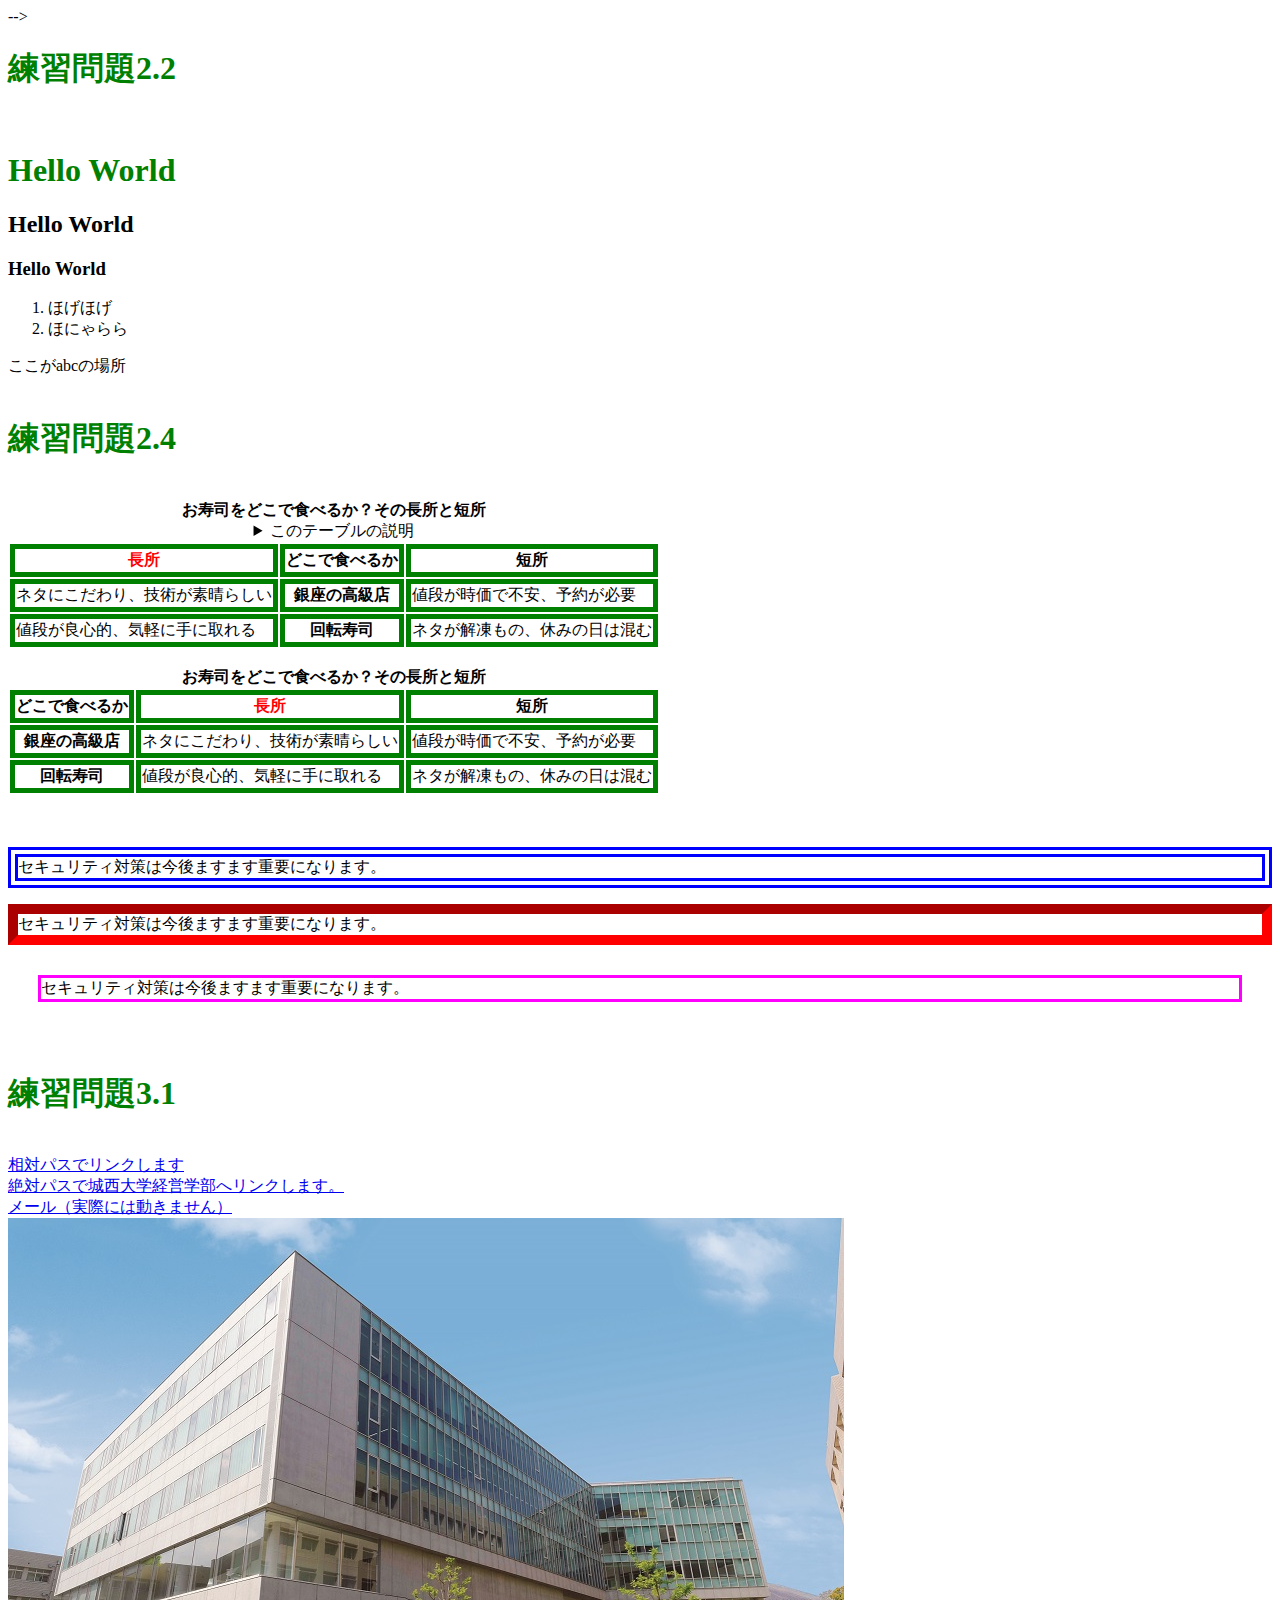
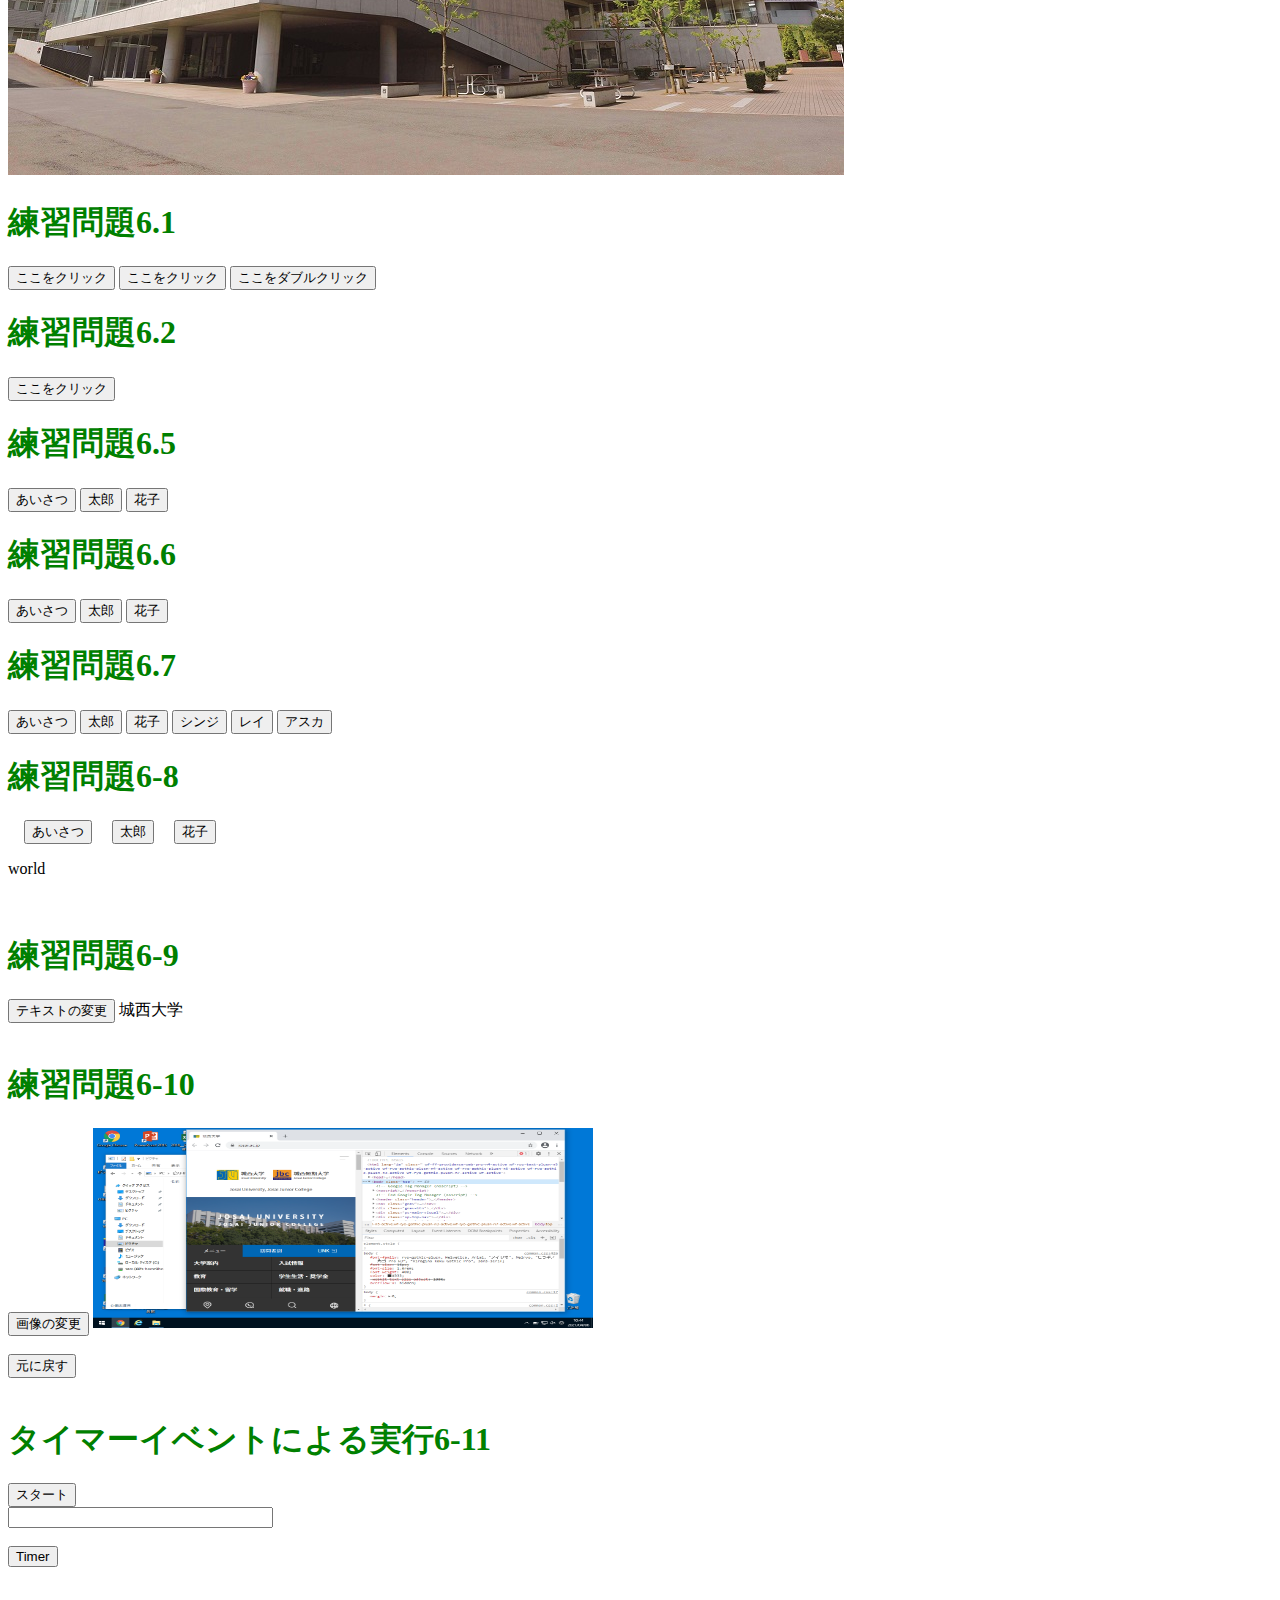
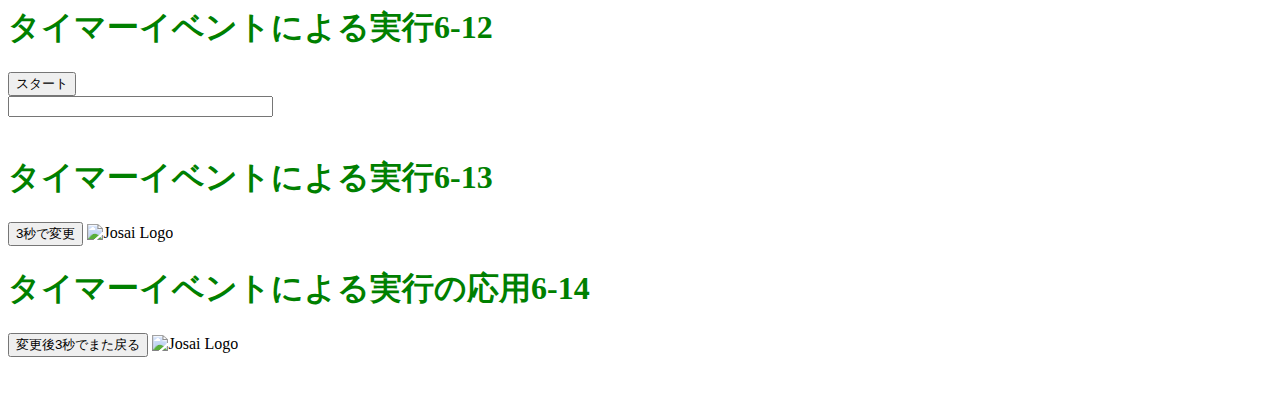
==== index.html @ 85c77ef4 "1213" ====
<!DOCTYPE html>
<html lang="ja">
<head>
  <meta charset="UTF-8">
  <title> Web開発の練習2021年9月28日</title>

  <link rel="stylesheet" href="mystyle.css"> <!-- この行を追加 -->
  <link rel="stylesheet" href="imagechange.css">
  
  <!--
  <script src="myjs.js"></script> <!--JavaScriptファイルの指定-->
  -->

  <script src="ex6-1.js"></script>
  <script src="ex6-2.js"></script>
  <script src="ex6-5.js"></script>
  <script src="ex6-6.js"></script>
  <script src="ex6-7.js"></script>
  <script src="ex6-8.js"></script>
  <script src="ex6-10.js"></script>
  <script src="ex6-11.js"></script>

</head>
<body>
  <!--文字の大きさの練習-->
<br>
<h1>練習問題2.2 </h1>
<br>
<h1>Hello World</h1>
<h2>Hello World</h2>
<h3>Hello World</h3>
  <ol>
      <li>ほげほげ</li>
      <li>ほにゃらら</li>
  </ol>

<a id="abc">ここがabcの場所</a>

<br>
<br>
<h1>練習問題2.4</h1>
<br>
<table>
<caption>
<strong>お寿司をどこで食べるか？その長所と短所</strong>
<details>
<summary>このテーブルの説明</summary>
<p>以下のテーブルでは、２番目のカラムに寿司店のタイプが入れられています。
その左側にそのようなタイプのお店でお寿司を食べる場合の長所が、
右側に短所が入れられています。
</p>
</details>
</caption>
<thead>
<tr><th class="important">長所</th><th>どこで食べるか</th><th>短所</th>
</tr>
</thead>
<tbody>
<tr>
<td>ネタにこだわり、技術が素晴らしい</td>
<th>銀座の高級店</th><td>値段が時価で不安、予約が必要</td></tr>
<tr>
<td>値段が良心的、気軽に手に取れる</td><th>回転寿司</th>
<td>ネタが解凍もの、休みの日は混む</td>
</tr>
</tbody>
</table>
<br>
<table>
<caption><strong>お寿司をどこで食べるか？その長所と短所</strong></caption>
<thead><tr><th>どこで食べるか</th><th class="important">長所</th><th>短所</th></tr></thead>
<tbody><tr><th>銀座の高級店</th>
<td>ネタにこだわり、技術が素晴らしい</td><td>値段が時価で不安、予約が必要</td></tr>
<tr><th>回転寿司</th><td>値段が良心的、気軽に手に取れる</td>
<td>ネタが解凍もの、休みの日は混む</td></tr>
</tbody></table>
<br>
<br>
<p class="sample1">セキュリティ対策は今後ますます重要になります。</p>
<p class="sample2">セキュリティ対策は今後ますます重要になります。</p>
<p class="sample3">セキュリティ対策は今後ますます重要になります。</p>

<br>
<h1>練習問題3.1</h1>
<br>
<a href="a.html">相対パスでリンクします</a><br>
<a href="https://www.josai.ac.jp/education/management/index.html">
絶対パスで城西大学経営学部へリンクします。
</a>
<br>
<a href="mailto:info@yahoo.com">メール（実際には動きません）</a><br>
<a href="https://www.josai.ac.jp/"><img src="./image/keiei_small.jpg" alt="城西大学経営学部"></a>
<br>


<h1>練習問題6.1</h1>
<input type="button" value="ここをクリック" onclick="sayhello61();">
<input type="button" value="ここをクリック" onclick="sayhello61();sayhello61();">
<input type="button" value="ここをダブルクリック" ondblclick="sayhello61();">
<br>
<h1>練習問題6.2</h1>
<input type="button" value="ここをクリック" onclick="saygoodbye();">

<br>
<h1>練習問題6.5</h1>
<input type = "button" value = "あいさつ" onclick = "sayhello65();">
<input type = "button" value = "太郎" onclick = "taro65();">
<input type = "button" value = "花子" onclick = "hanako65();">

<br>
<h1>練習問題6.6</h1>

<input type = "button" value = "あいさつ" onclick = "sayhello66();">
<input type = "button" value = "太郎" onclick = "taro66();gakita();">
<input type = "button" value = "花子" onclick = "hanako66();gakita();">

<br>
<h1>練習問題6.7</h1>
<input type = "button" value = "あいさつ" onclick = "sayhello67();">
<input type = "button" value = "太郎" onclick = "someone('太郎');">
<input type = "button" value = "花子" onclick = "someone('花子');">
<input type = "button" value = "シンジ" onclick = "someone('シンジ');">
<input type = "button" value = "レイ" onclick = "someone('レイ');">
<input type = "button" value = "アスカ" onclick = "someone('アスカ');">
<br>

<h1>練習問題6-8</h1>
    <input type="button" value="あいさつ" onclick="sayhello68();">
    <input type="button" value="太郎" onclick="taro68();">
    <input type="button" value="花子" onclick="hanako68();">
    <p id="who68">world</p>
<br>

<h1>練習問題6-9</h1>
    <div id="txt1" >
      <input type="button" value="テキストの変更" onclick="txtchange1();">
       城西大学</div>

<br>
<h1>練習問題6-10</h1>
<input type = "button" value = "画像の変更" onclick = "imgchange1();">
<img src='./image/top.png' id="top" alt="Josai Top Page" class="imagechange">
<br>
<br>
<input type = "button" value = "元に戻す" onclick = "imgchange2();">
<!--
<img src='./image/keiei_small.jpg' id="top" alt="Keiei Building">
-->

<br>
<br>
<h1>タイマーイベントによる実行6-11</h1>
<form name="timer"> 
<input type="button" value="スタート" onclick="startfnc()">
<br> 
<input type="text" name="moji" size="30" value=""> 
</form>
<br>

  
<form> 
  <input type="button" value="Timer" onclick="setTimeout('mes()',3000)"> 
</form>
<br>
  <h1>タイマーイベントによる実行6-12</h1>
<form name="timer2"> 
<input type="button" value="スタート" onclick="hyoji2()">
<br> 
<input type="text" name="moji2" size="30" value=""> 
</form>
  <br>
 <h1>タイマーイベントによる実行6-13</h1>
      <input type="button" value="3秒で変更" onclick="ThreeSecChange();">
  <img src='./image/josai.png' id="logo2" alt="Josai Logo">
  <br>
   <h1>タイマーイベントによる実行の応用6-14</h1>
  <div id="back">
      <input type="button" value="変更後3秒でまた戻る" 
             onclick="ChangeImageAndBack();">
    
  <img src='./image/josai.png' id="img13" alt="Josai Logo" class="imagechange">
  </div>
  <br>
  <br>
</body>
</html>
---- mystyle.css ----
/* h1 { color: blue; } */
h1 { color: green; }

/* th,td {border: dashed thick black} */

 th,td {border: solid thick green} 

th.important {color:red}

p.sample1{border: double 10px #0000ff}
p.sample2{border: inset 10px #ff0000}
p.sample3{margin: 30px 30px;padding 10px;border:medium solid #ff00ff}
---- imagechange.css ----
img.imagechange {width: 500px; height: 200px;}
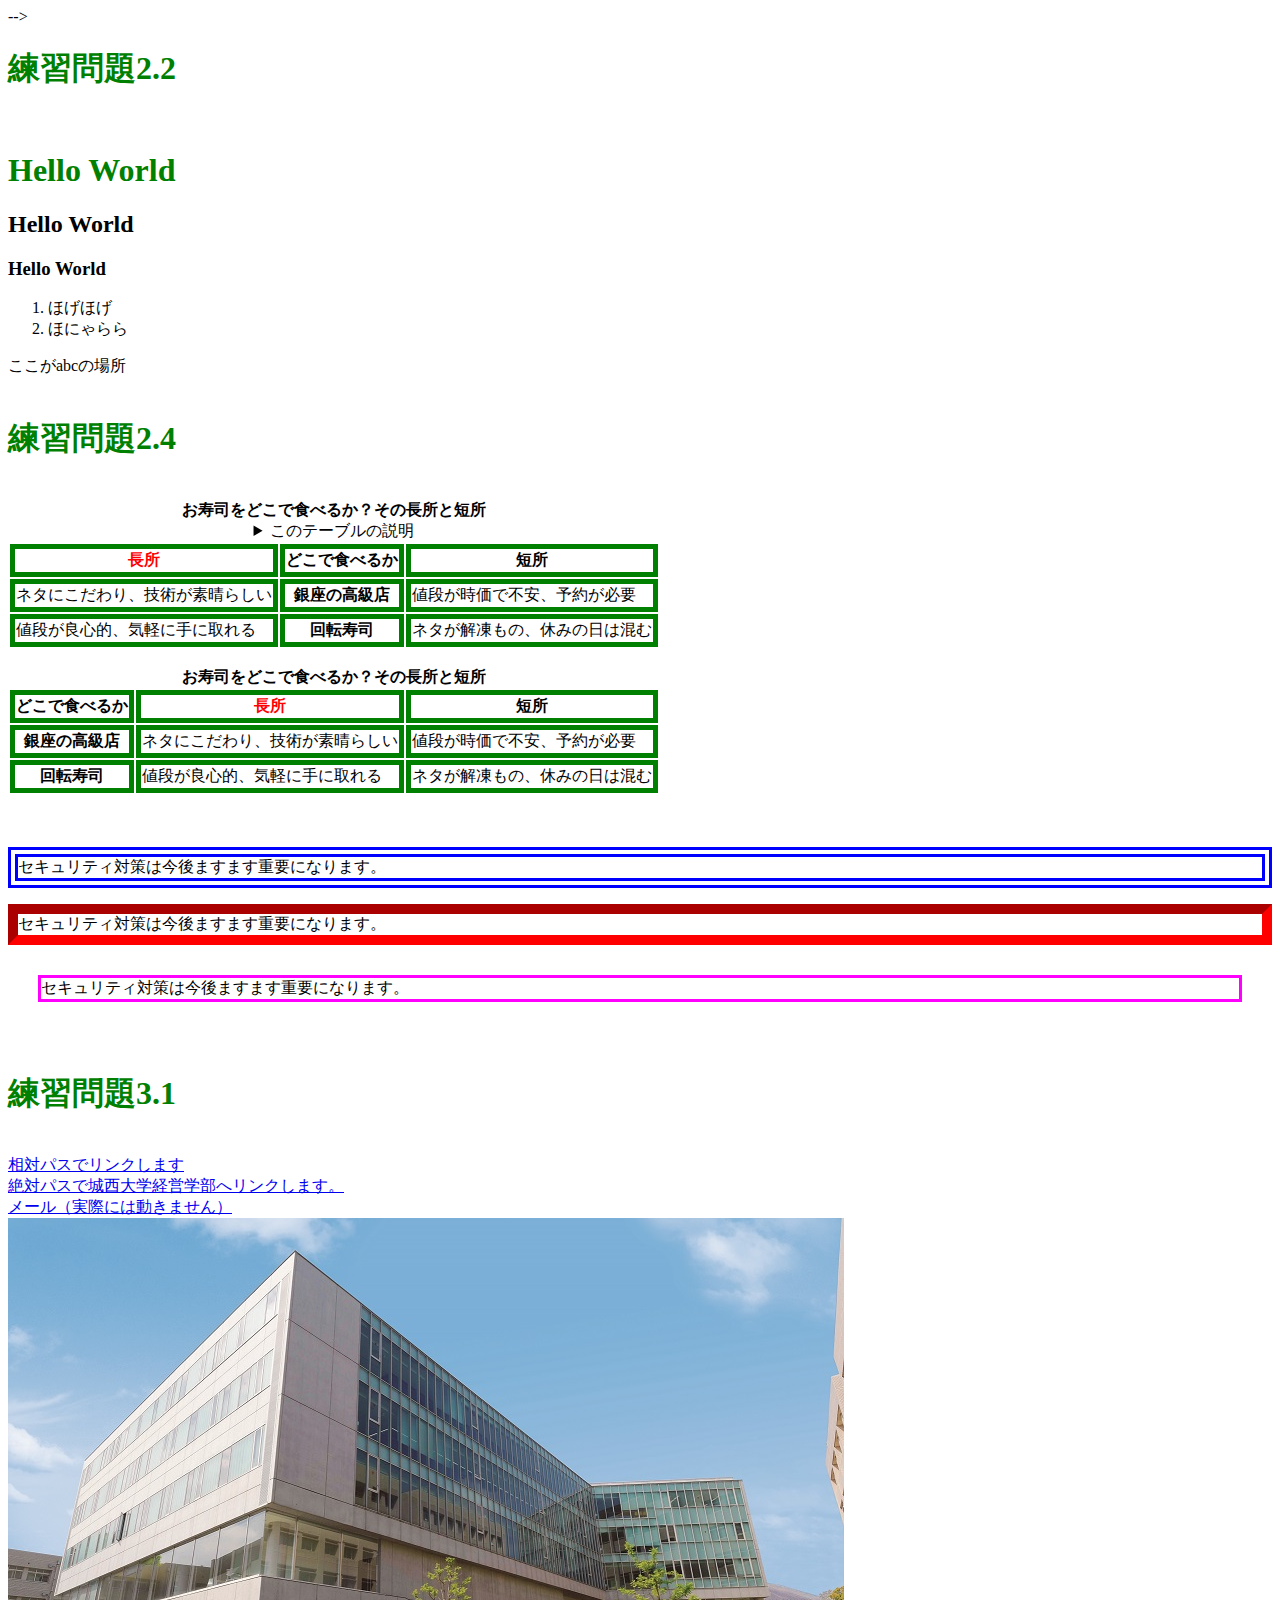
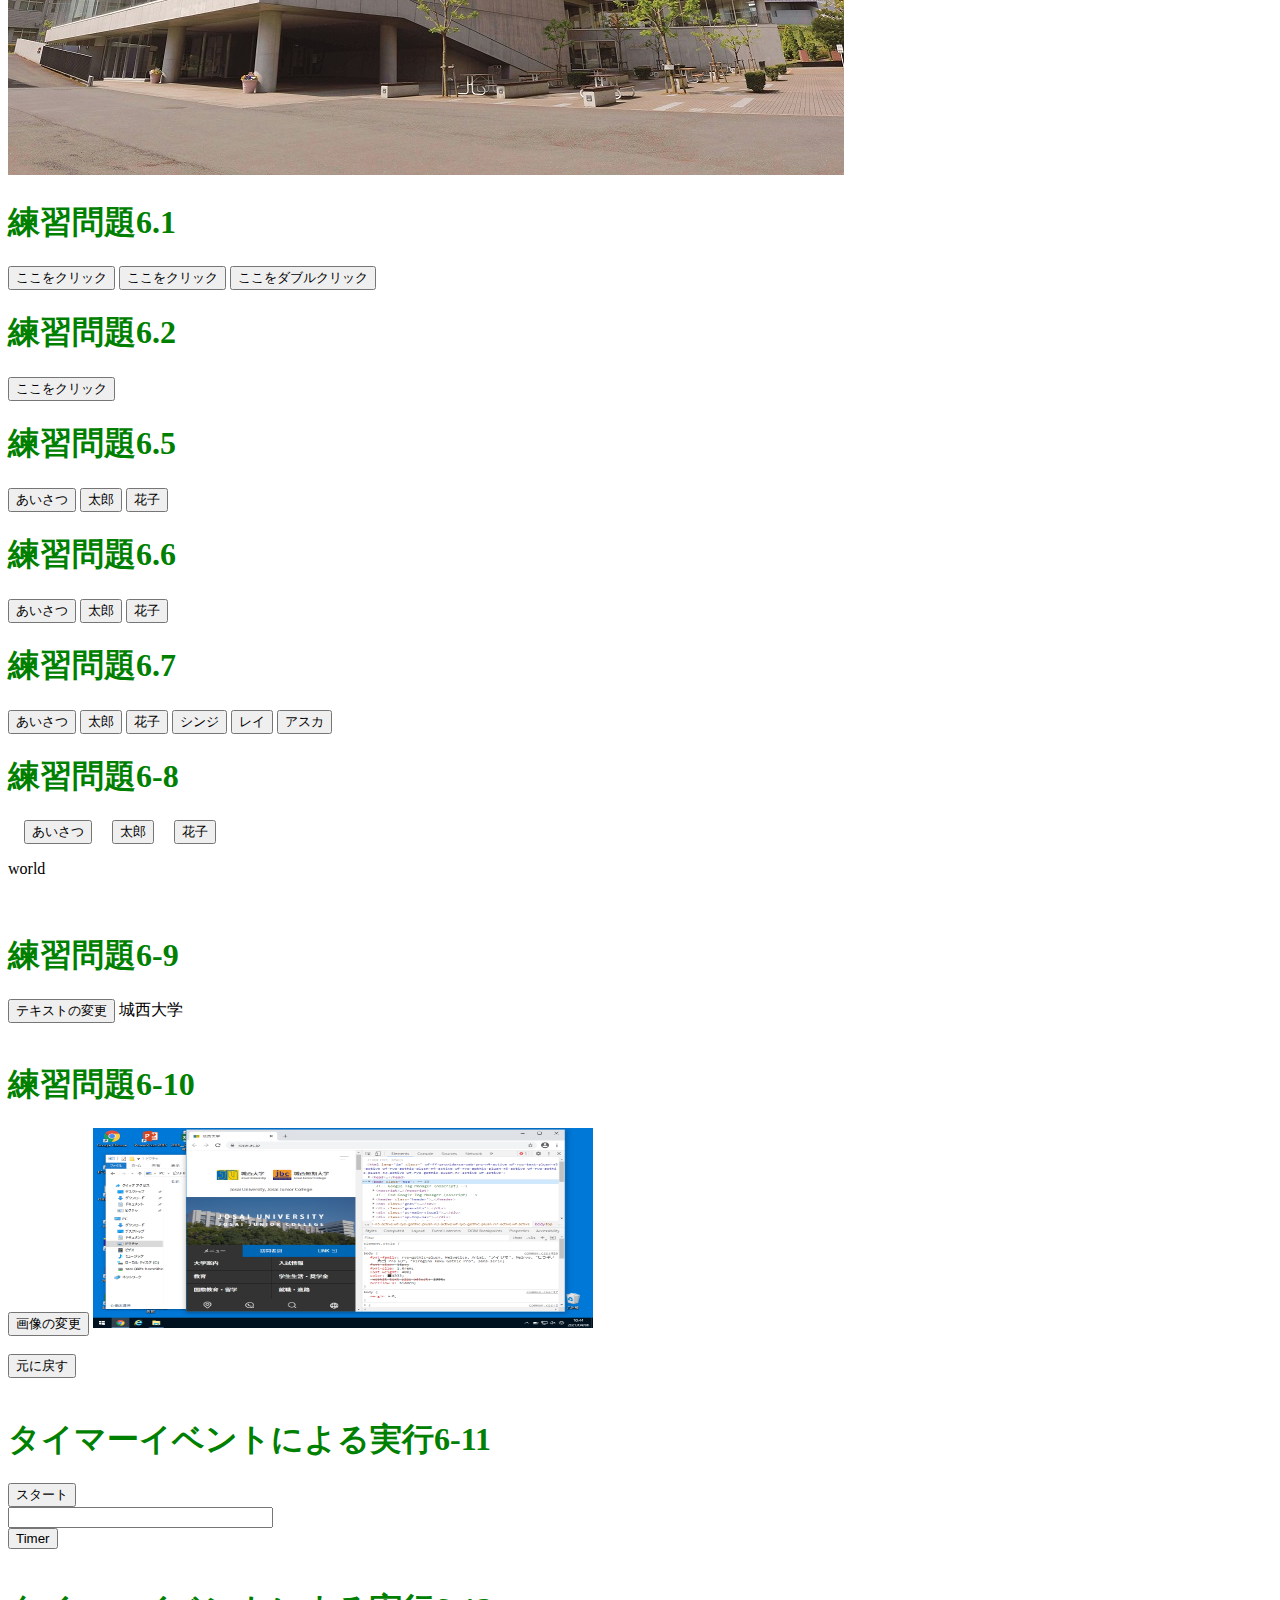
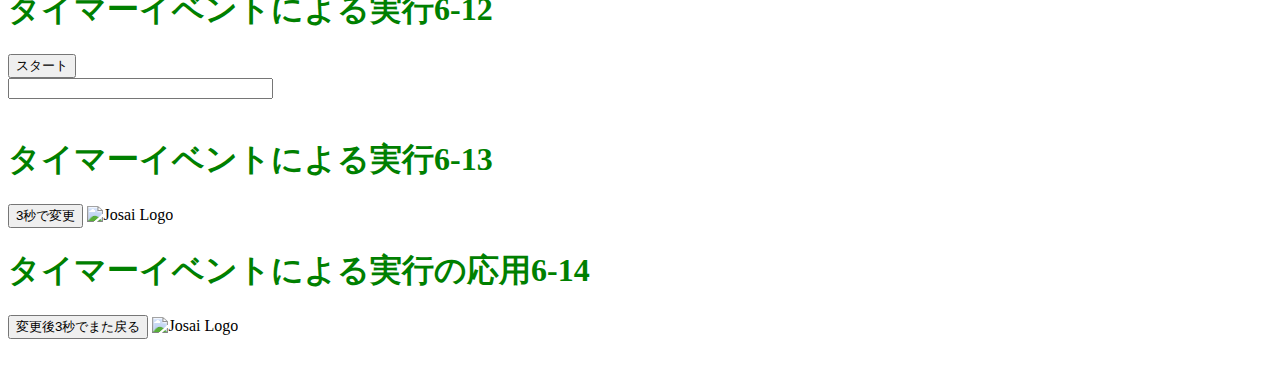
==== commit ba6f019c: "1213" ====
--- a/index.html
+++ b/index.html
@@ -17,6 +17,7 @@
   <script src="ex6-6.js"></script>
   <script src="ex6-7.js"></script>
   <script src="ex6-8.js"></script>
+  <script src="ex6-9.js"></script>
   <script src="ex6-10.js"></script>
   <script src="ex6-11.js"></script>
 
@@ -150,11 +151,15 @@
 <br>
 <br>
 <h1>タイマーイベントによる実行6-11</h1>
-<form name="timer"> 
-<input type="button" value="スタート" onclick="startfnc()">
+<!-- 
+<form name="timer">
+-->
+<input type="button" value="スタート" onclick = "start();">
 <br> 
 <input type="text" name="moji" size="30" value=""> 
+<!--
 </form>
+-->
 <br>
 
   
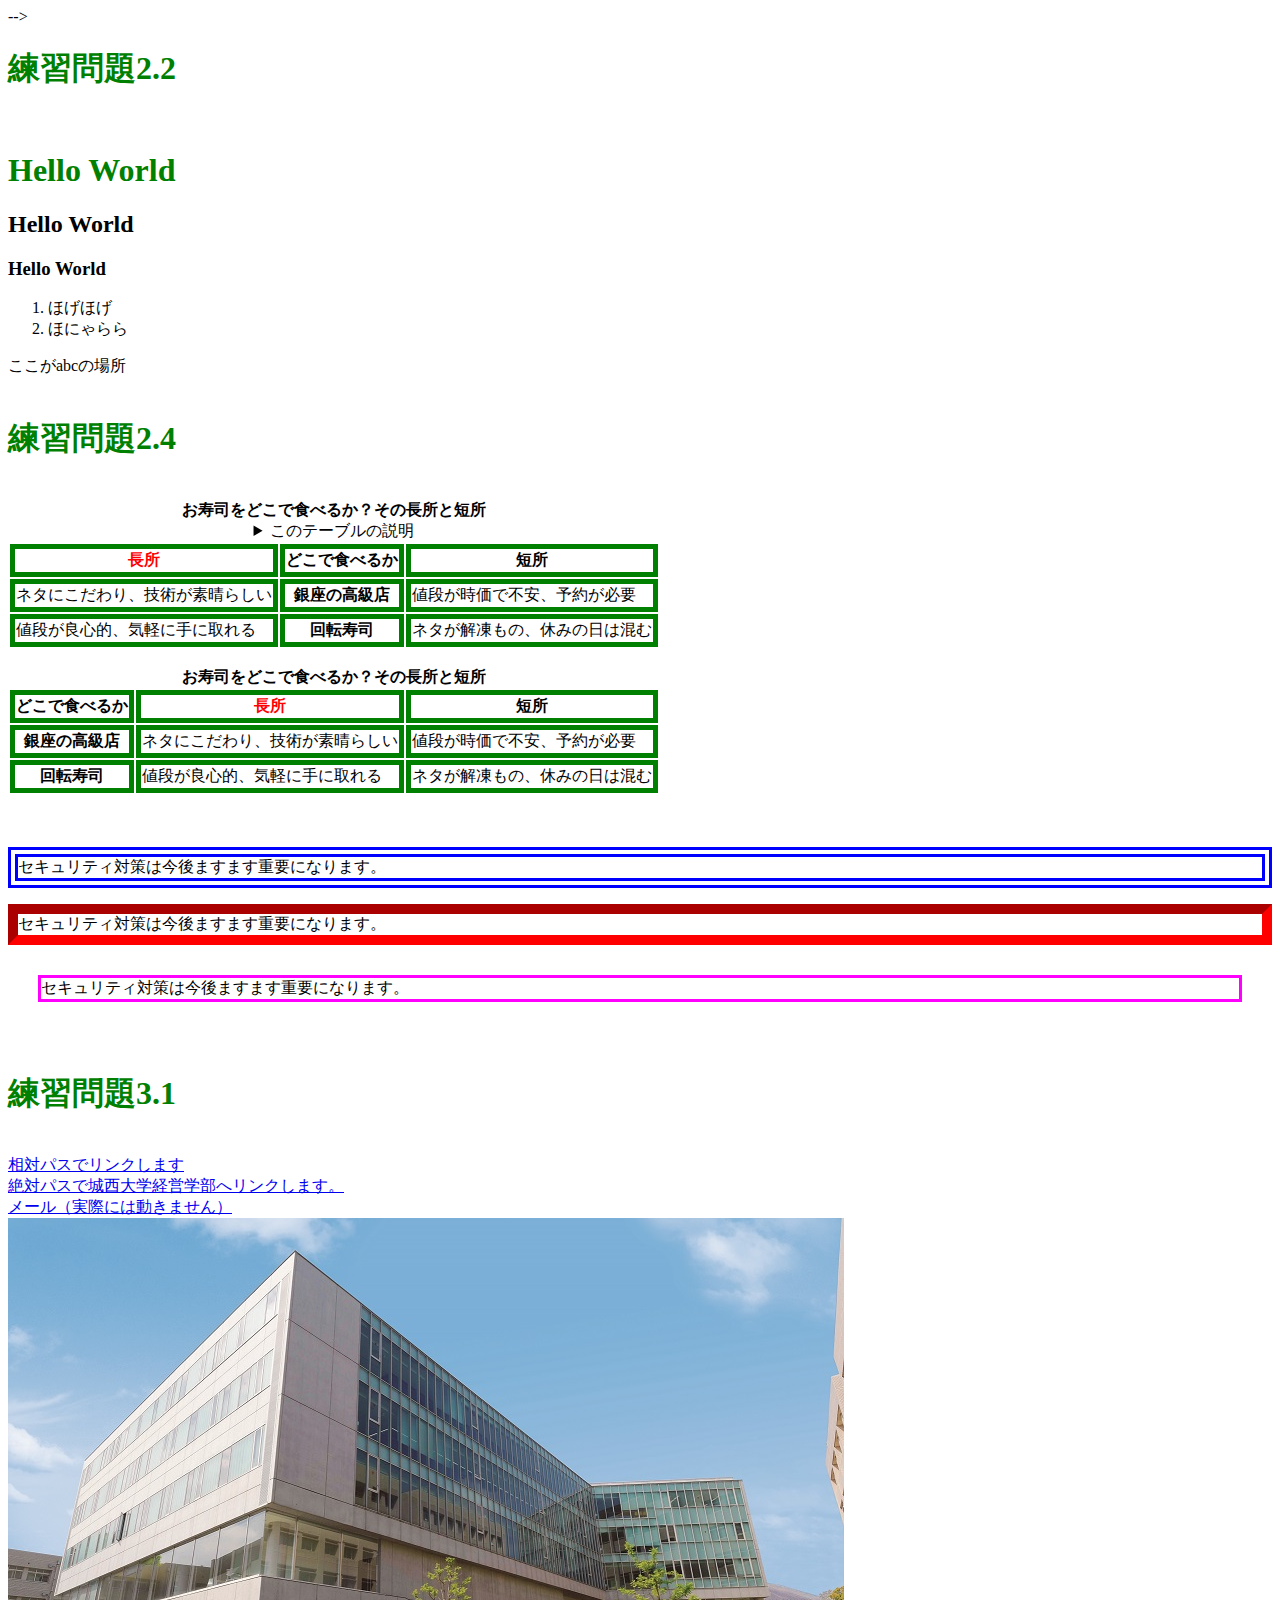
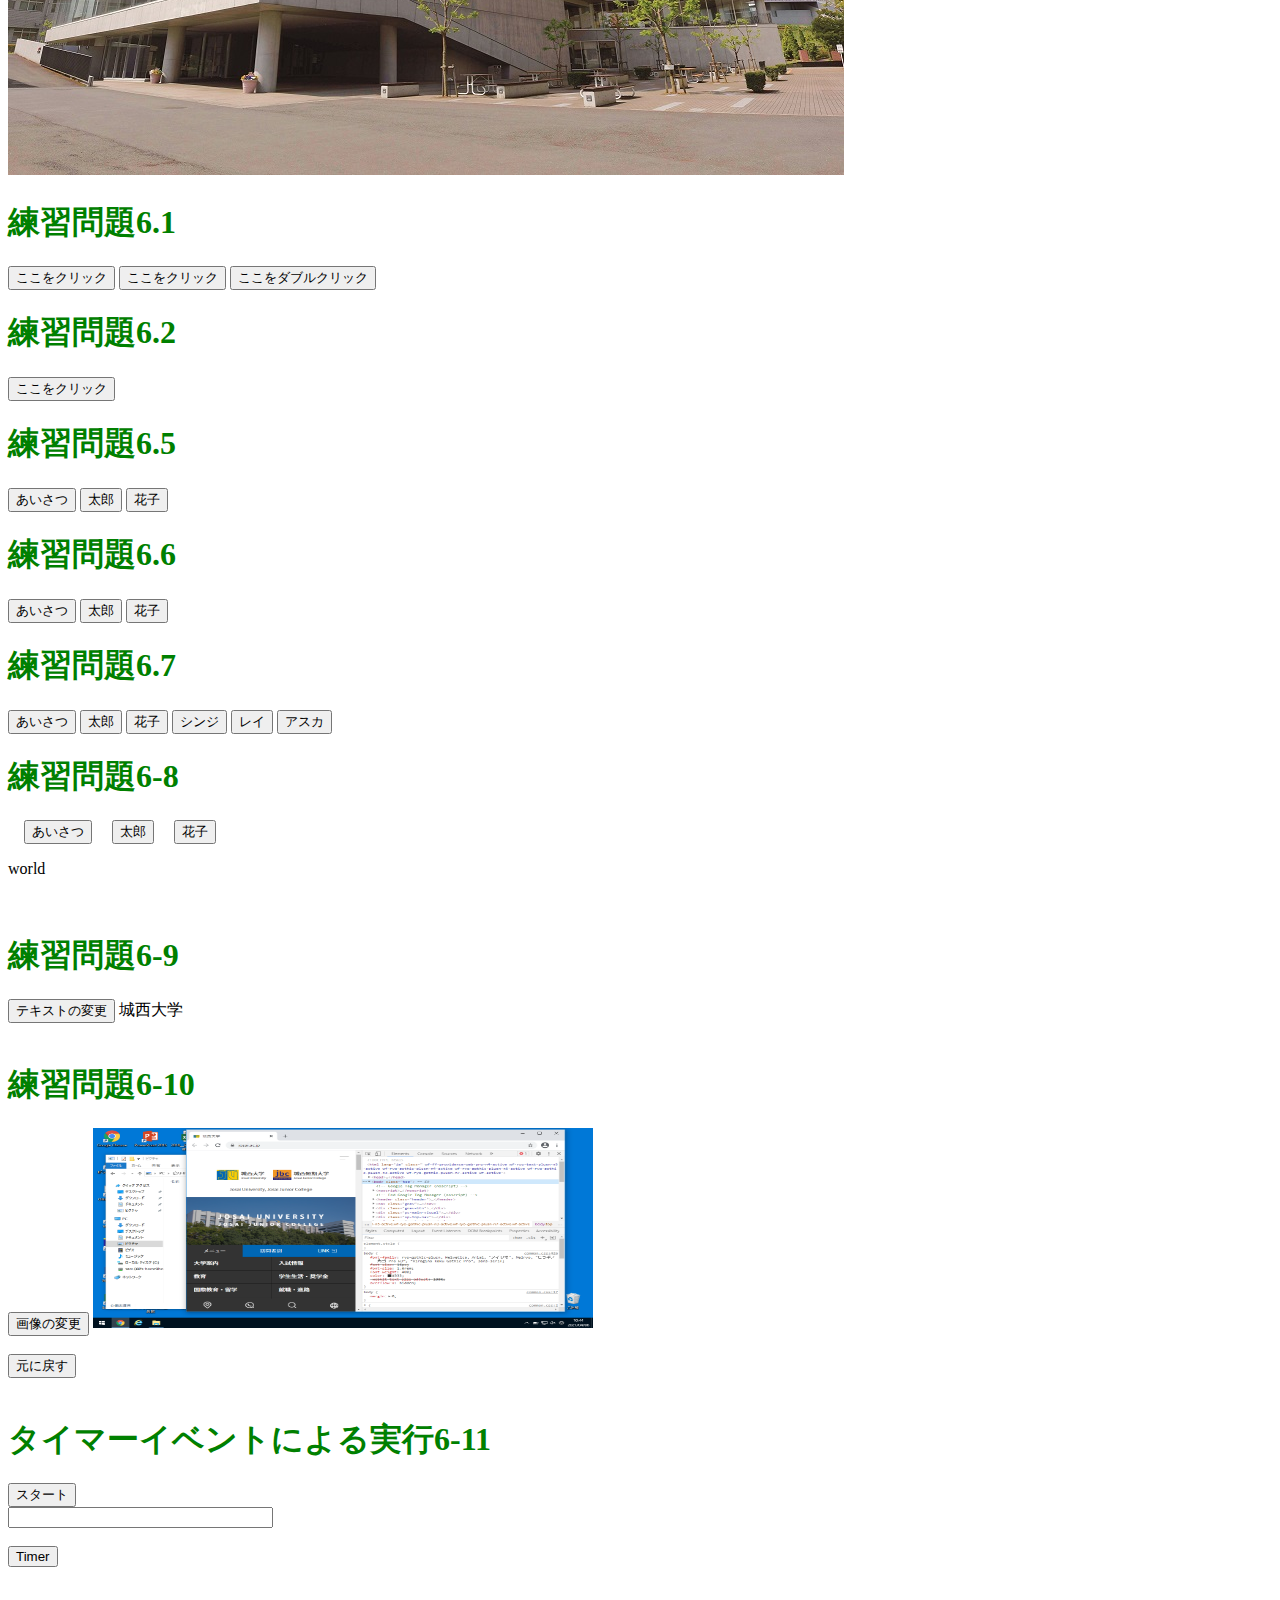
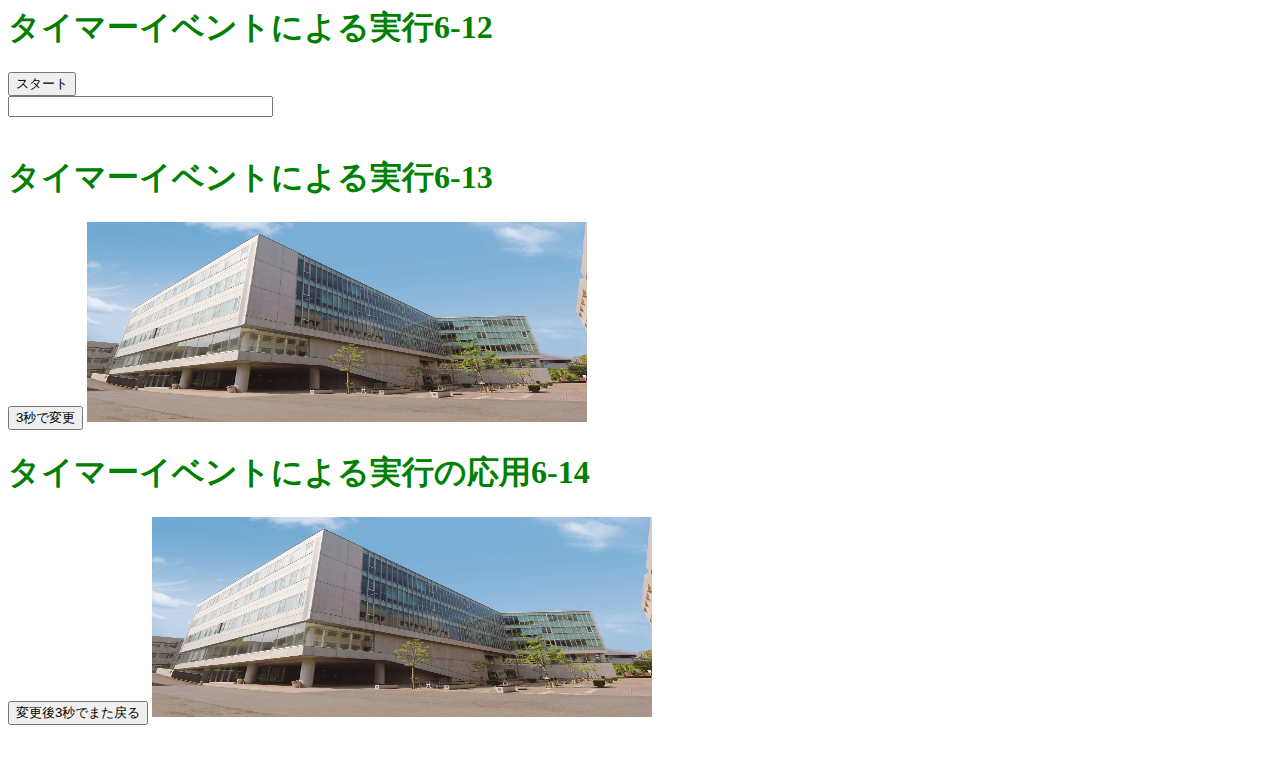
==== commit 06ce3f37: "1213" ====
--- a/index.html
+++ b/index.html
@@ -151,15 +151,11 @@
 <br>
 <br>
 <h1>タイマーイベントによる実行6-11</h1>
-<!-- 
 <form name="timer">
--->
 <input type="button" value="スタート" onclick = "start();">
 <br> 
 <input type="text" name="moji" size="30" value=""> 
-<!--
 </form>
--->
 <br>
 
   
@@ -176,14 +172,14 @@
   <br>
  <h1>タイマーイベントによる実行6-13</h1>
       <input type="button" value="3秒で変更" onclick="ThreeSecChange();">
-  <img src='./image/josai.png' id="logo2" alt="Josai Logo">
+  <img src='./image/keiei_small.jpg' id="logo2" alt="Josai Logo" class="imagechange">
   <br>
    <h1>タイマーイベントによる実行の応用6-14</h1>
   <div id="back">
       <input type="button" value="変更後3秒でまた戻る" 
              onclick="ChangeImageAndBack();">
     
-  <img src='./image/josai.png' id="img13" alt="Josai Logo" class="imagechange">
+  <img src='./image/keiei_small.jpg' id="img13" alt="Josai Logo" class="imagechange">
   </div>
   <br>
   <br>
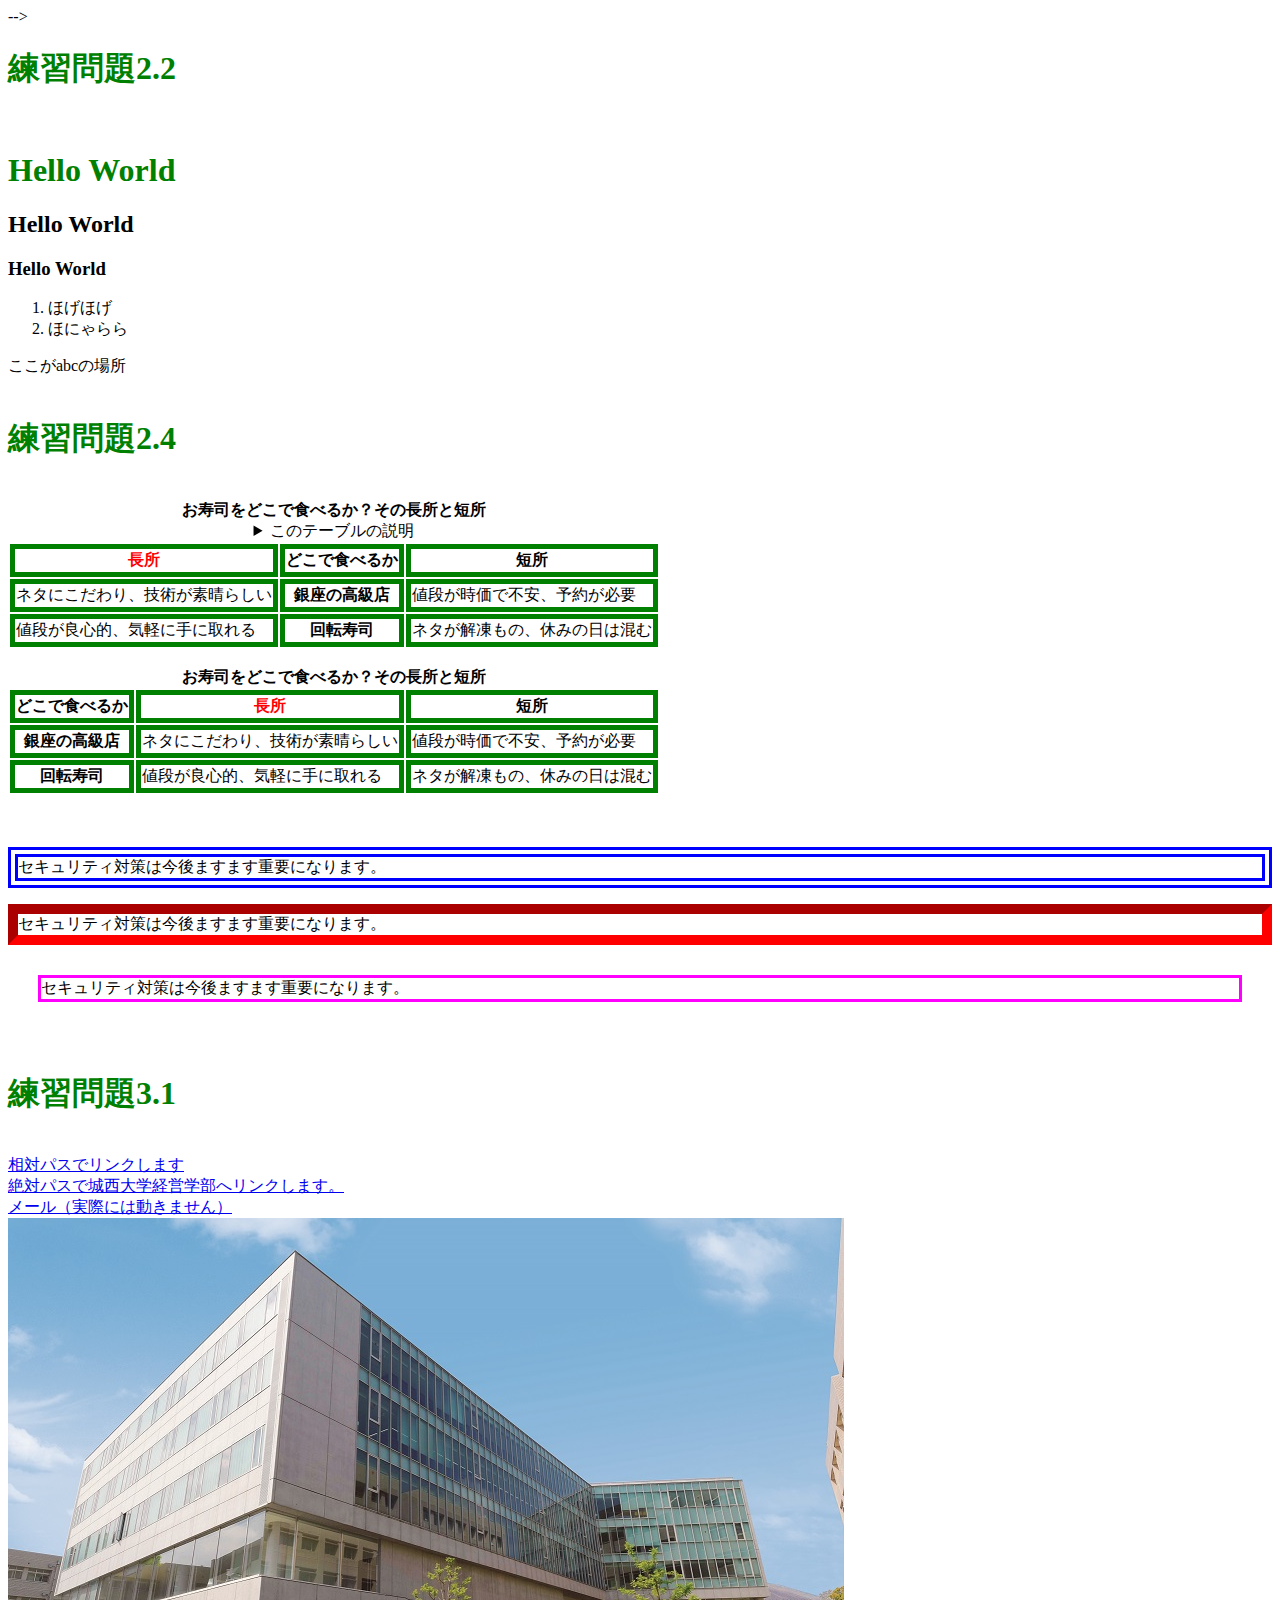
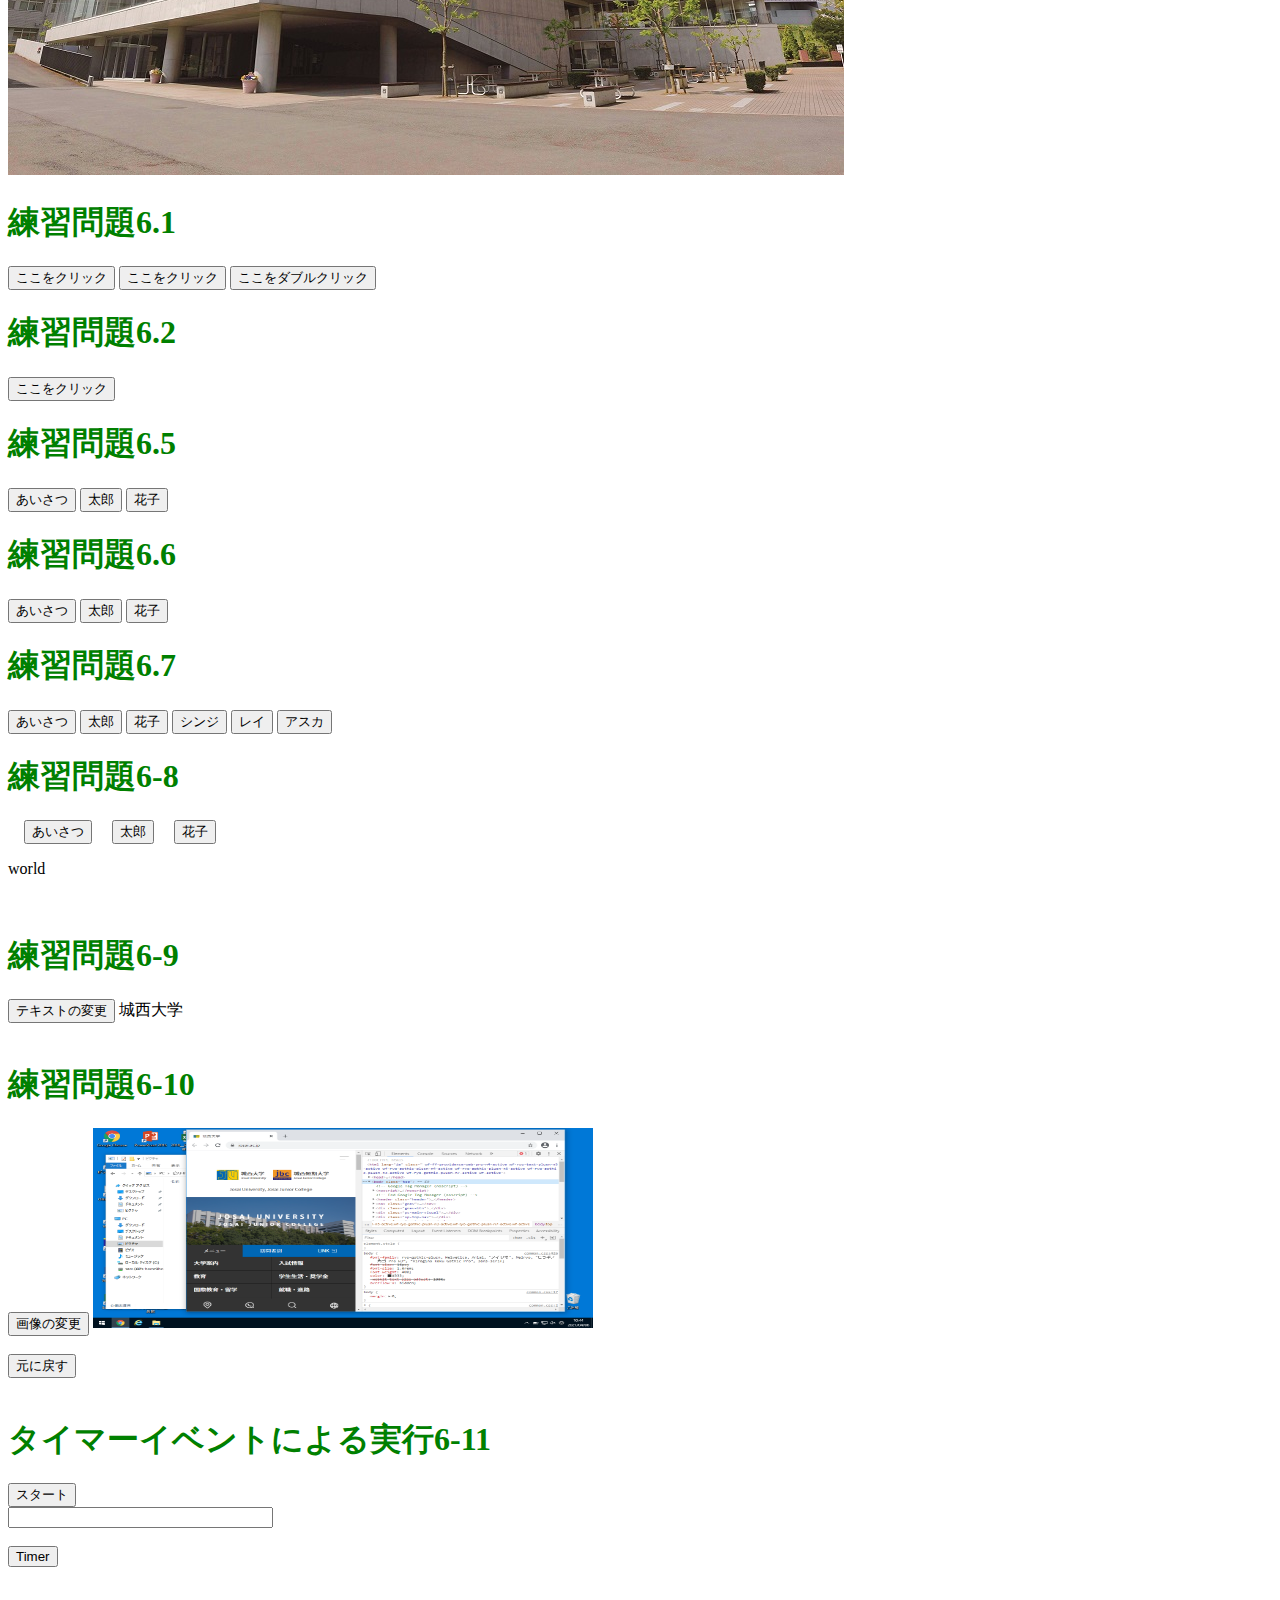
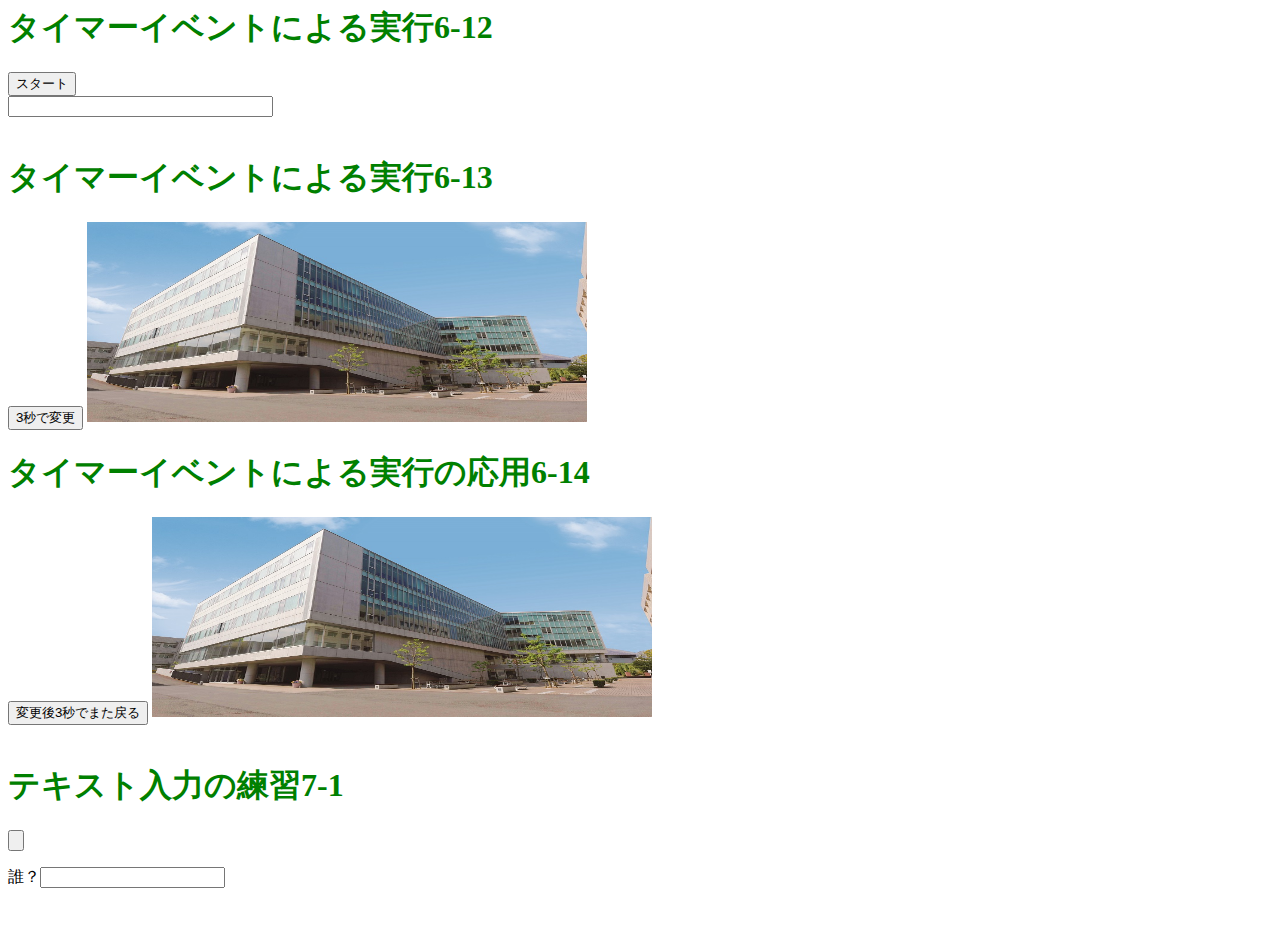
==== commit 50e32d5f: "0111" ====
--- a/index.html
+++ b/index.html
@@ -19,7 +19,8 @@
   <script src="ex6-8.js"></script>
   <script src="ex6-9.js"></script>
   <script src="ex6-10.js"></script>
-  <script src="ex6-11.js"></script>
+  <script src="ex7-1.js"></script>
+
 
 </head>
 <body>
@@ -182,6 +183,11 @@
   <img src='./image/keiei_small.jpg' id="img13" alt="Josai Logo" class="imagechange">
   </div>
   <br>
+  <h1>テキスト入力の練習7-1</h1>
+<input type="button" value-"あいさつ" onclick="sayhello71();">
+<P>誰？<input type="text" id="who71"></p>
+
+  
   <br>
 </body>
 </html>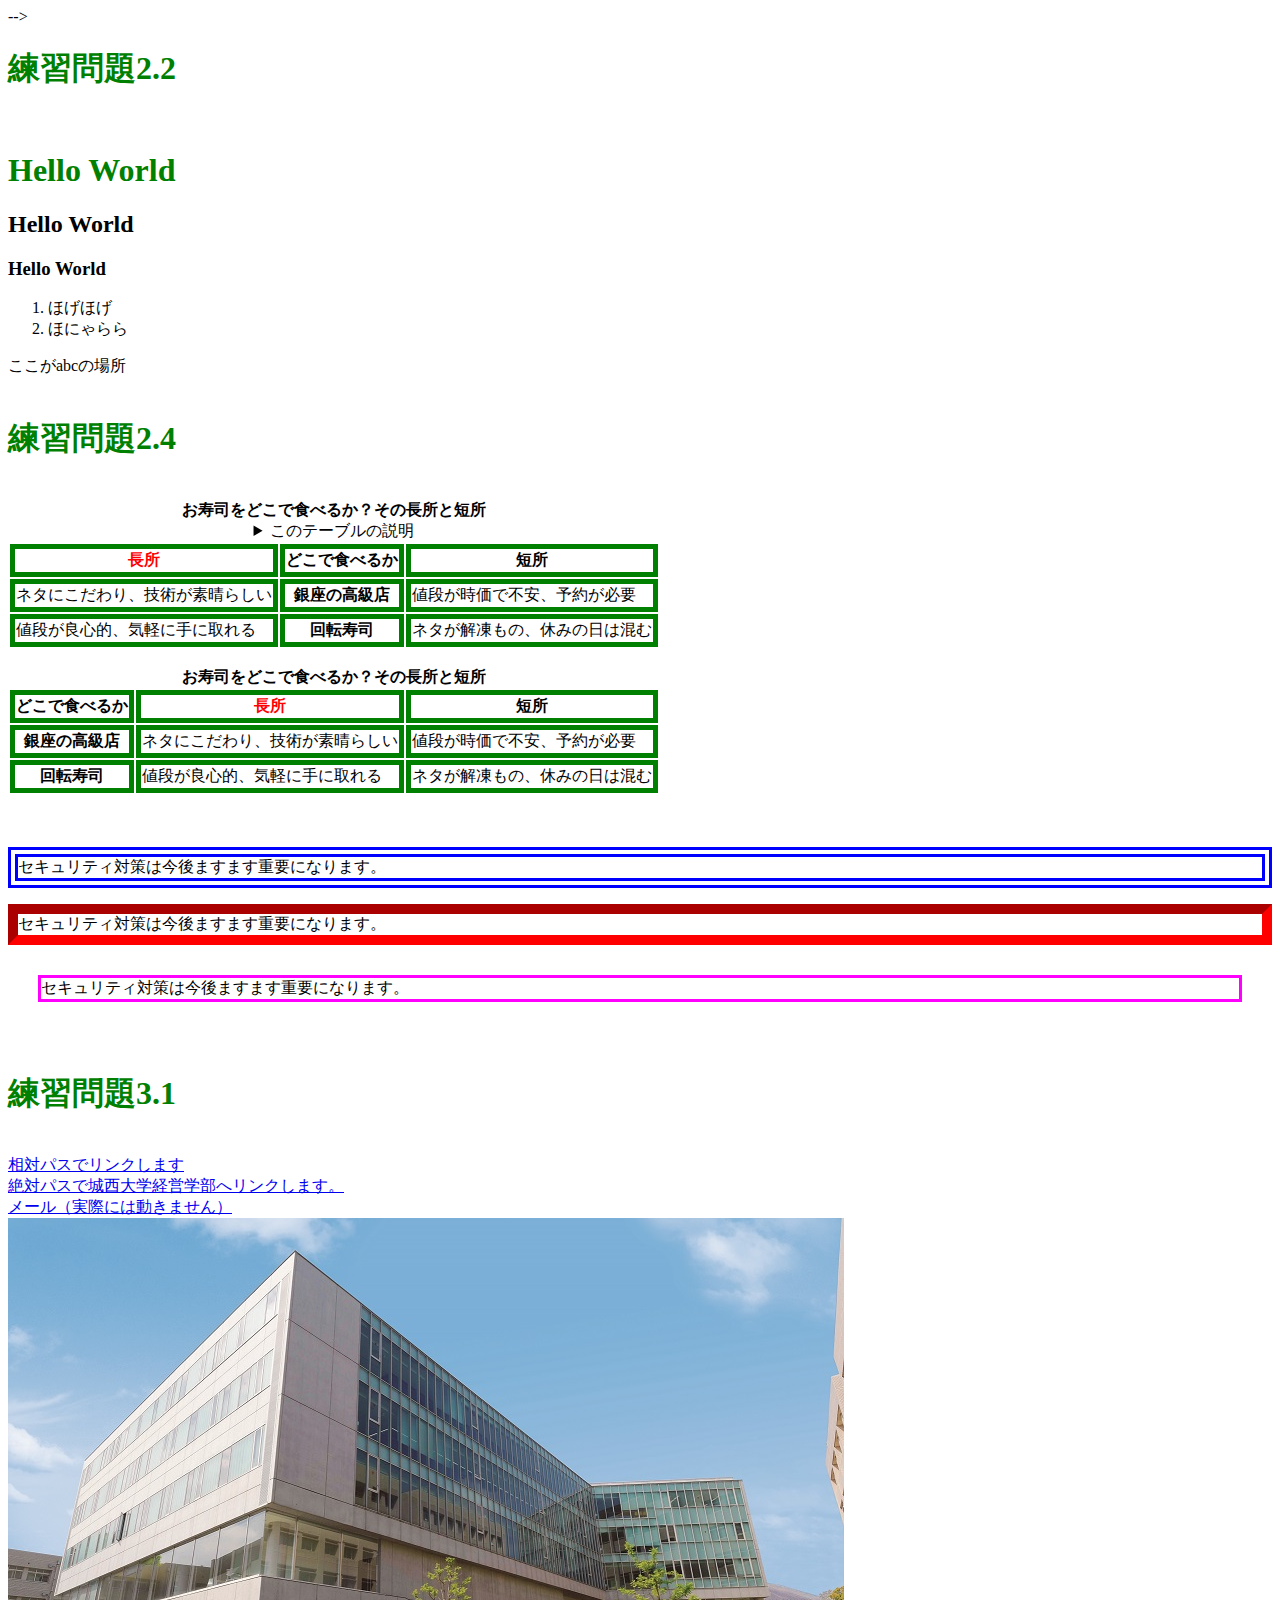
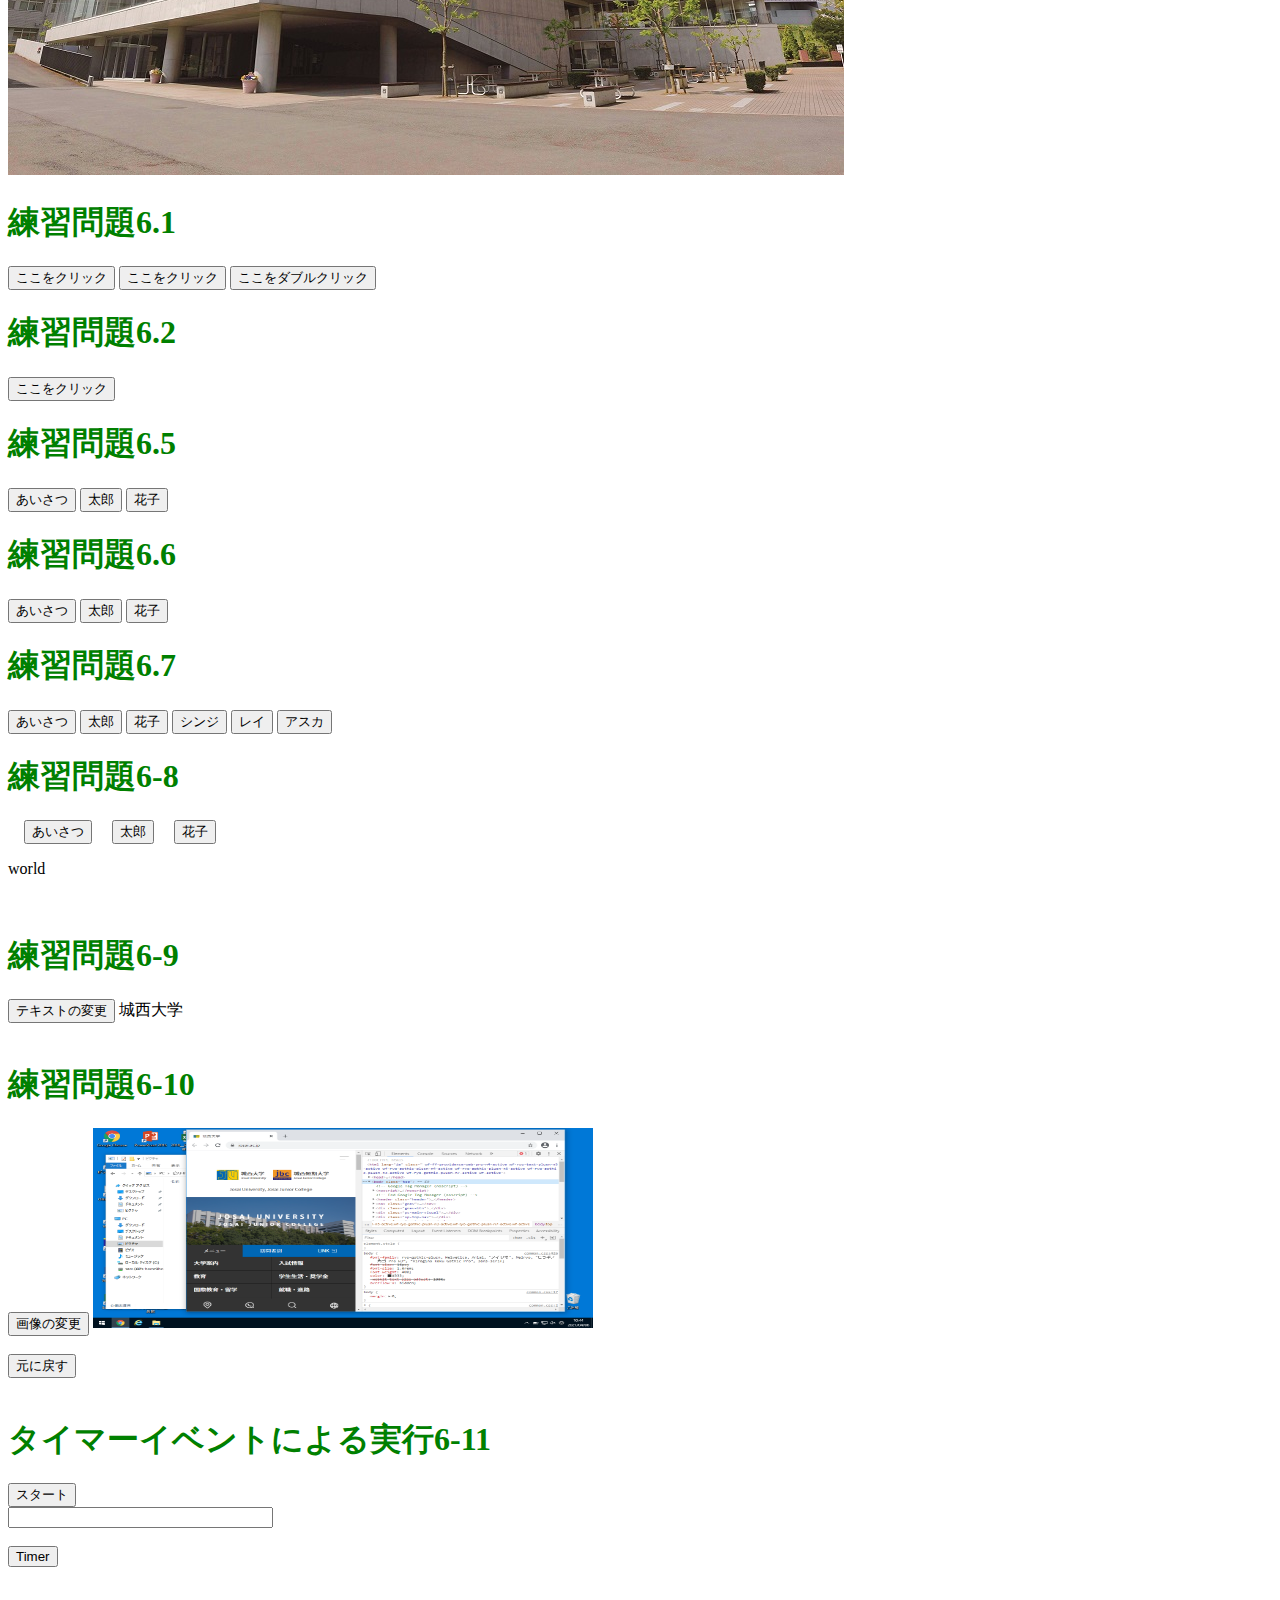
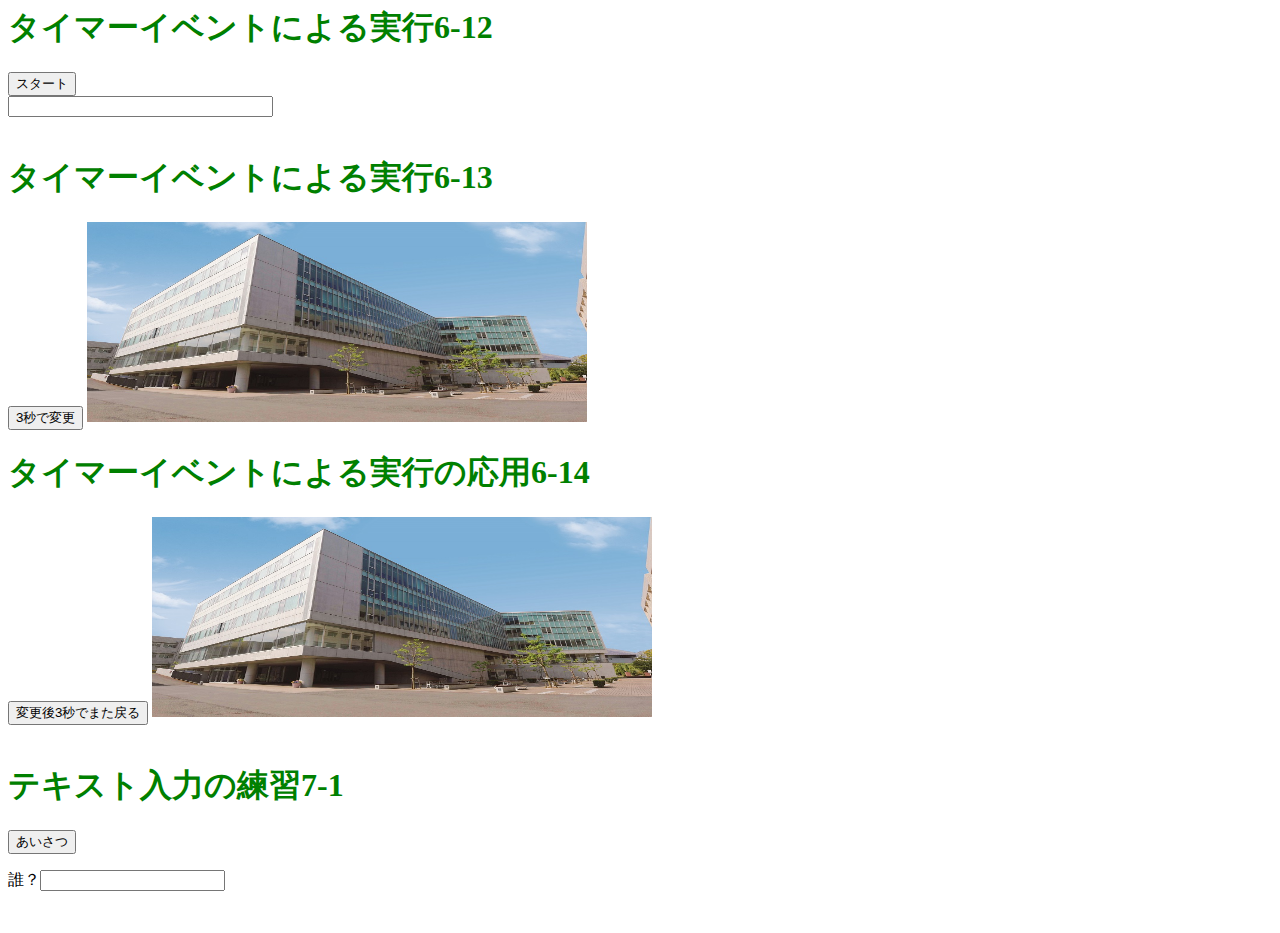
==== commit 1f3fbf55: "0111" ====
--- a/index.html
+++ b/index.html
@@ -184,7 +184,7 @@
   </div>
   <br>
   <h1>テキスト入力の練習7-1</h1>
-<input type="button" value-"あいさつ" onclick="sayhello71();">
+<input type="button" value="あいさつ" onclick="sayhello71();">
 <P>誰？<input type="text" id="who71"></p>
 
   
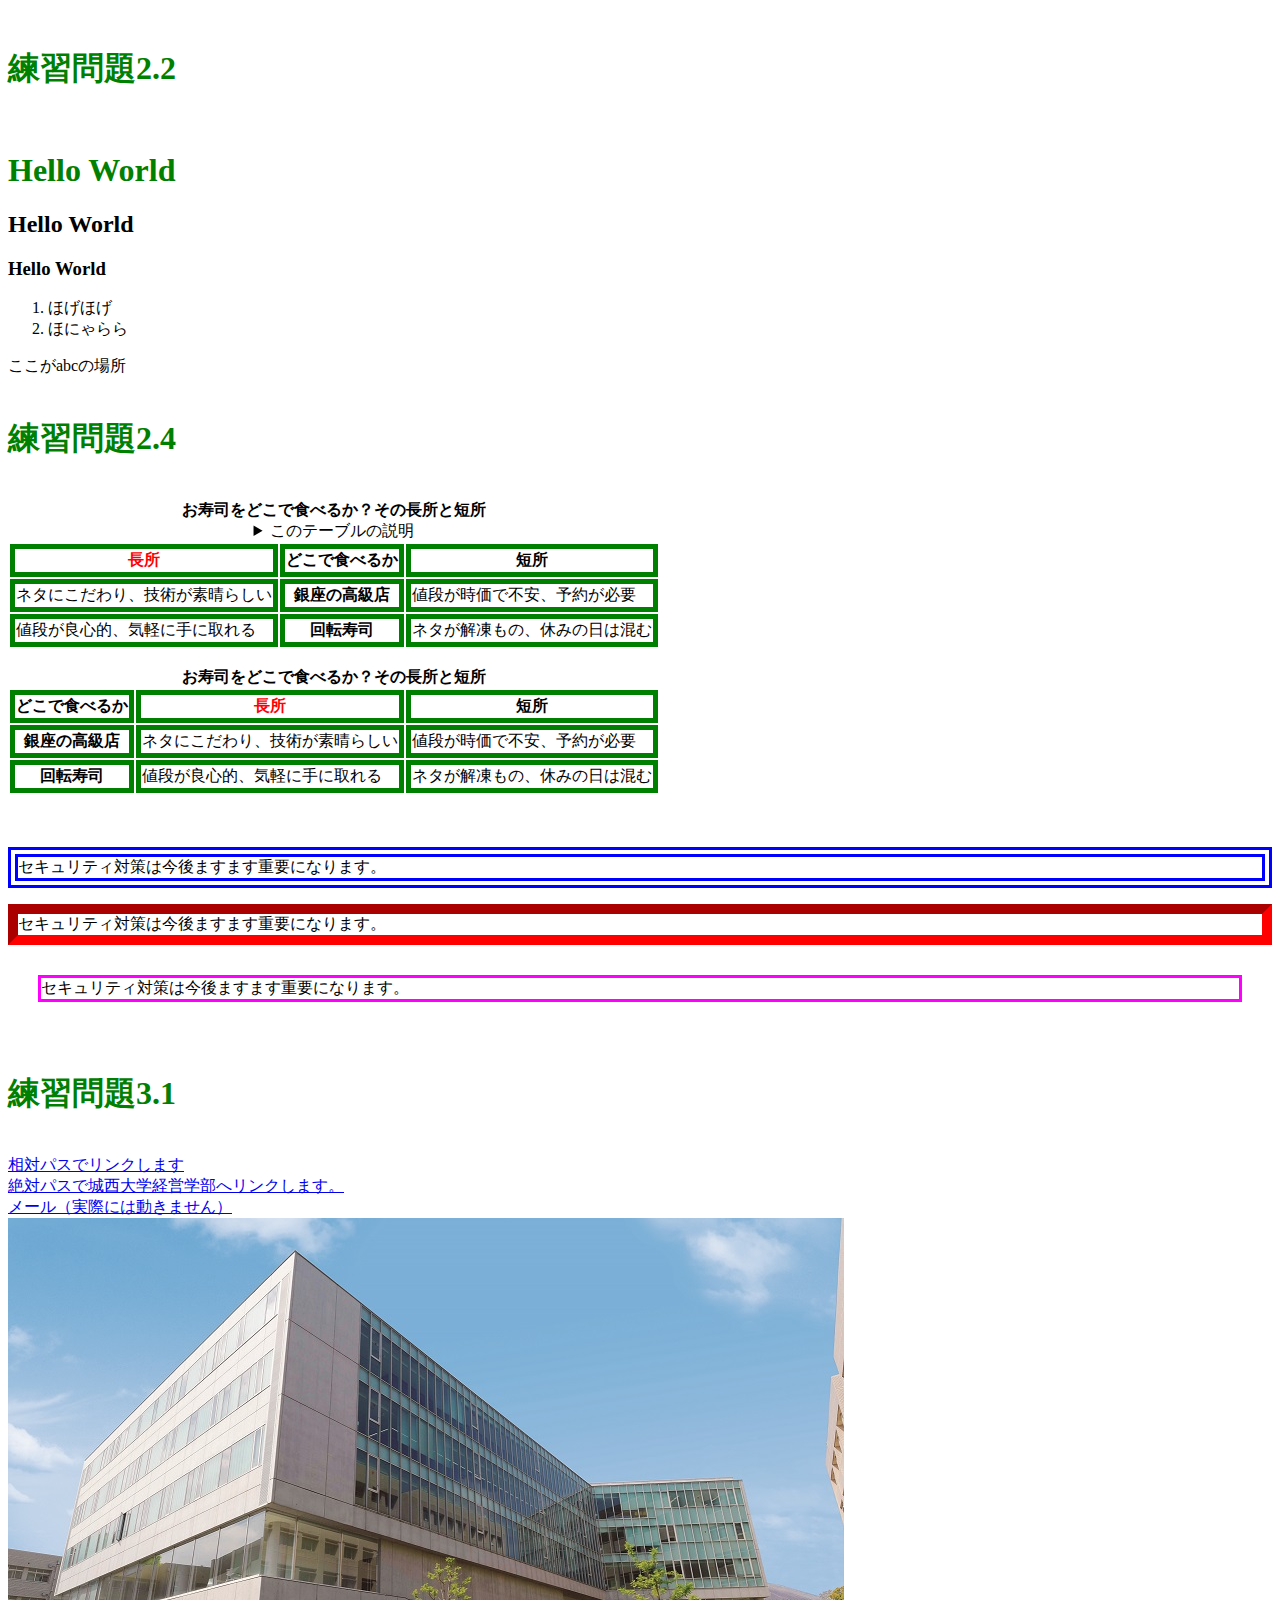
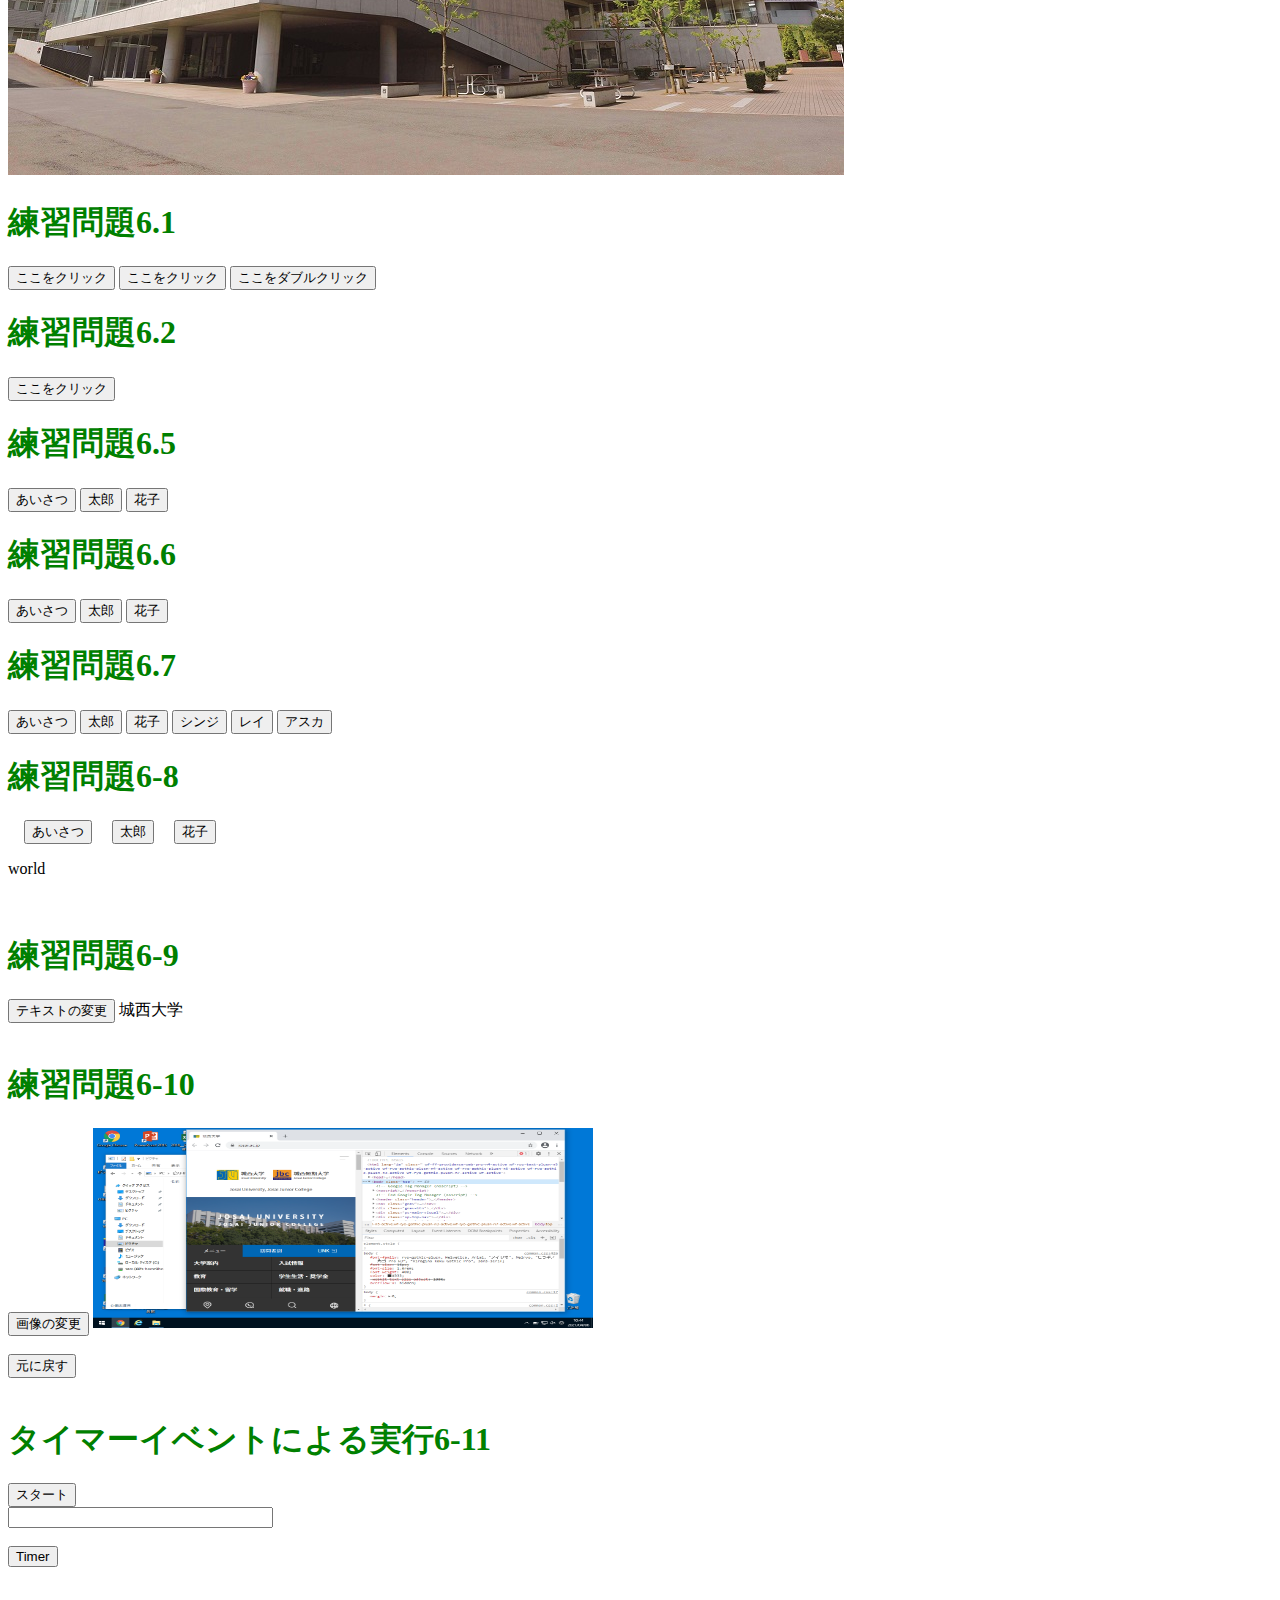
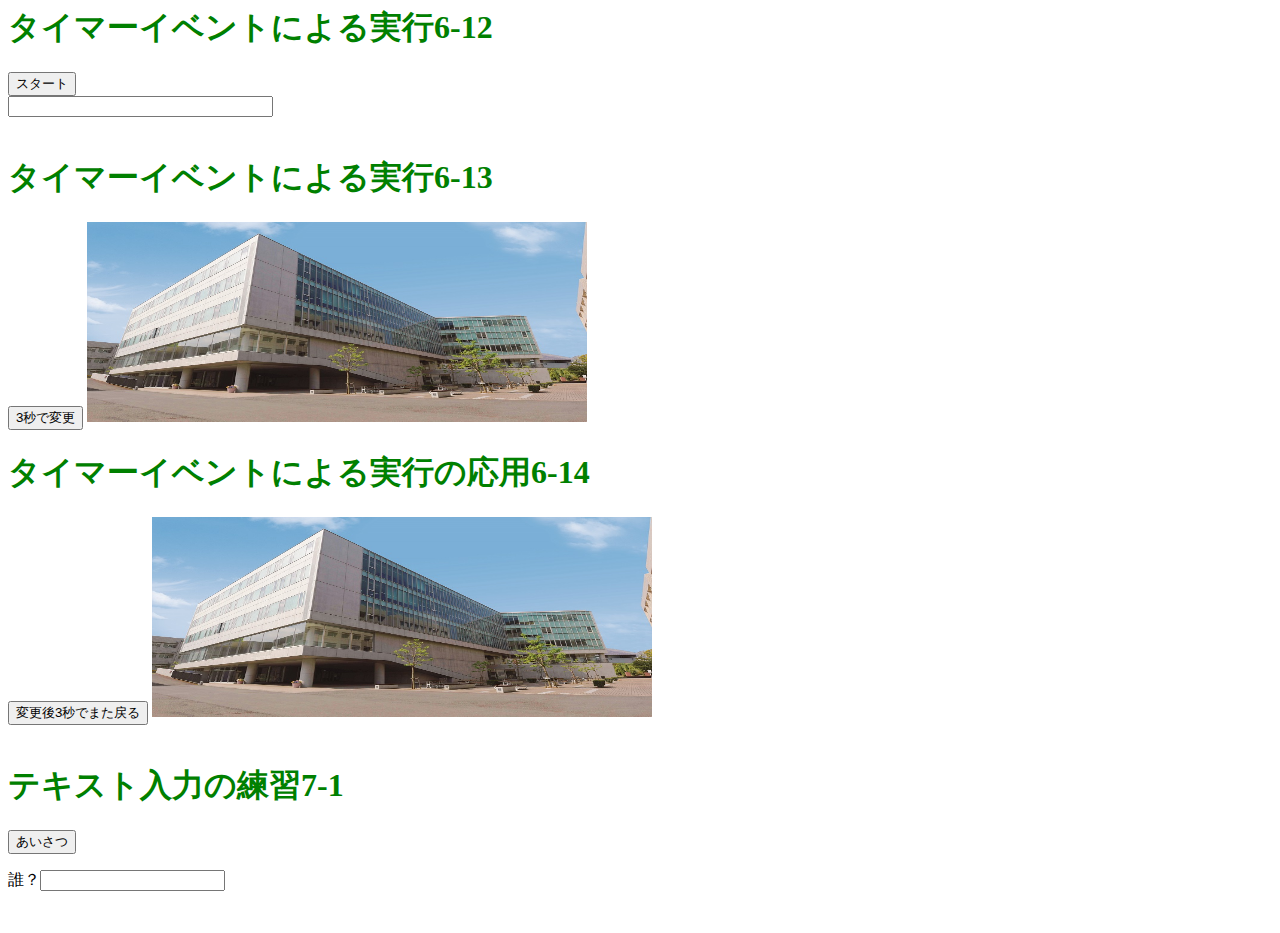
==== commit c01733da: "0118" ====
--- a/index.html
+++ b/index.html
@@ -7,9 +7,7 @@
   <link rel="stylesheet" href="mystyle.css"> <!-- この行を追加 -->
   <link rel="stylesheet" href="imagechange.css">
   
-  <!--
   <script src="myjs.js"></script> <!--JavaScriptファイルの指定-->
-  -->
 
   <script src="ex6-1.js"></script>
   <script src="ex6-2.js"></script>
@@ -19,6 +17,9 @@
   <script src="ex6-8.js"></script>
   <script src="ex6-9.js"></script>
   <script src="ex6-10.js"></script>
+  <script src="ex6-11.js"></script>
+  <script src="ex6-12.js"></script>
+  <script src="ex6-13.js"></script>
   <script src="ex7-1.js"></script>
 
 
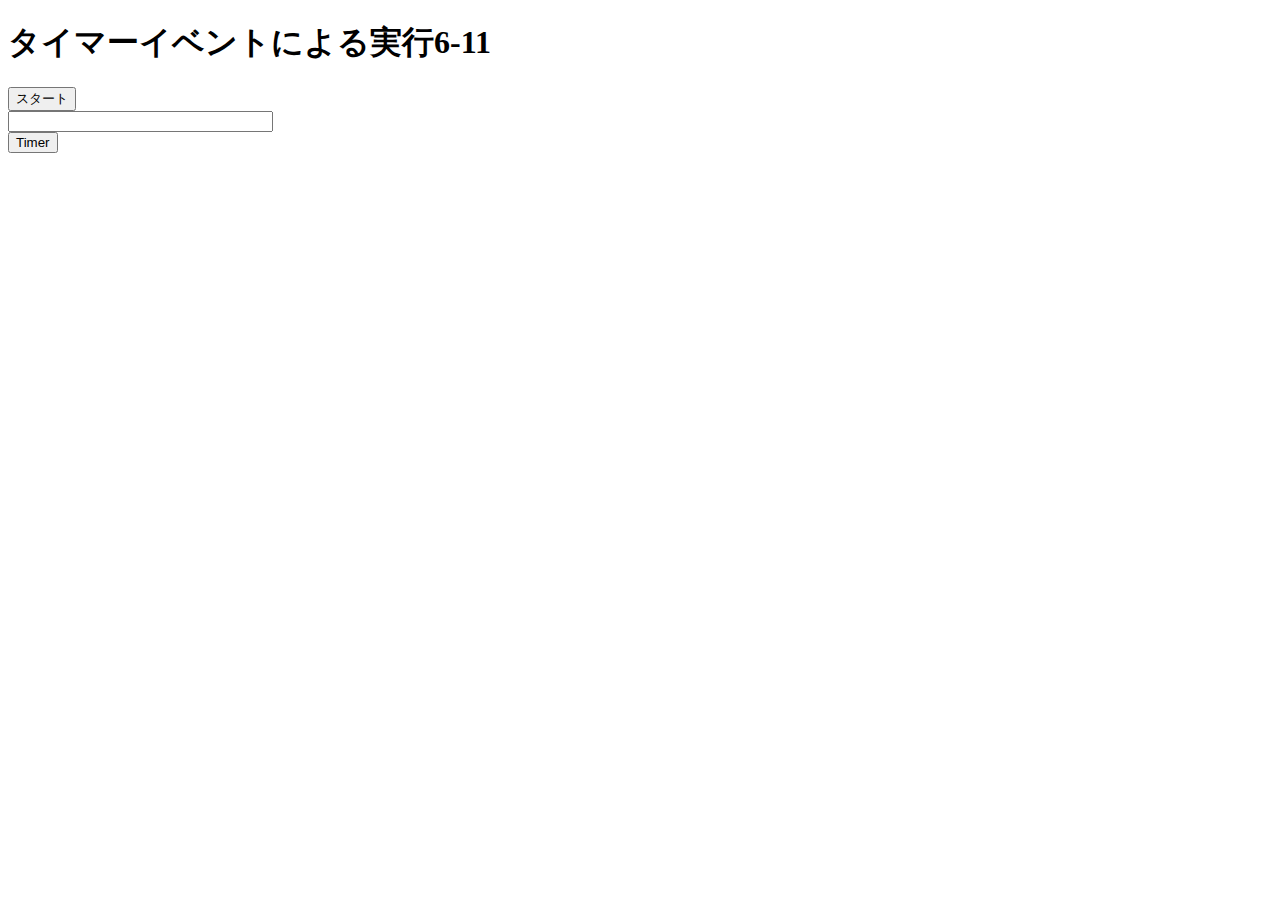
==== commit c13d7f69: "0120" ====
--- a/index.html
+++ b/index.html
@@ -1,194 +1,32 @@
 <!DOCTYPE html>
 <html lang="ja">
 <head>
-  <meta charset="UTF-8">
-  <title> Web開発の練習2021年9月28日</title>
-
-  <link rel="stylesheet" href="mystyle.css"> <!-- この行を追加 -->
-  <link rel="stylesheet" href="imagechange.css">
+<meta charset="UTF-8">
+<title> Web開発の練習：宮崎分</title>
   
-  <script src="myjs.js"></script> <!--JavaScriptファイルの指定-->
-
-  <script src="ex6-1.js"></script>
-  <script src="ex6-2.js"></script>
-  <script src="ex6-5.js"></script>
-  <script src="ex6-6.js"></script>
-  <script src="ex6-7.js"></script>
-  <script src="ex6-8.js"></script>
-  <script src="ex6-9.js"></script>
-  <script src="ex6-10.js"></script>
-  <script src="ex6-11.js"></script>
-  <script src="ex6-12.js"></script>
-  <script src="ex6-13.js"></script>
-  <script src="ex7-1.js"></script>
-
+<!--JavaScriptファイルの指定-->
+<script src="ex6-11m.js"></script>
 
 </head>
 <body>
-  <!--文字の大きさの練習-->
-<br>
-<h1>練習問題2.2 </h1>
-<br>
-<h1>Hello World</h1>
-<h2>Hello World</h2>
-<h3>Hello World</h3>
-  <ol>
-      <li>ほげほげ</li>
-      <li>ほにゃらら</li>
-  </ol>
+<h1>タイマーイベントによる実行6-11</h1>
 
-<a id="abc">ここがabcの場所</a>
+    <form name="timer">
+    
+    <input type="button" value="スタート"
+    
+    onclick="startfnc()">
+    
+    <br>
+    
+    <input type="text" name="moji" size="30"
+    
+    value=""> </form>
+    
+    <form><input type="button" value="Timer"
+    
+    onclick="setTimeout('mes()',3000)"></form>
 
-<br>
-<br>
-<h1>練習問題2.4</h1>
-<br>
-<table>
-<caption>
-<strong>お寿司をどこで食べるか？その長所と短所</strong>
-<details>
-<summary>このテーブルの説明</summary>
-<p>以下のテーブルでは、２番目のカラムに寿司店のタイプが入れられています。
-その左側にそのようなタイプのお店でお寿司を食べる場合の長所が、
-右側に短所が入れられています。
-</p>
-</details>
-</caption>
-<thead>
-<tr><th class="important">長所</th><th>どこで食べるか</th><th>短所</th>
-</tr>
-</thead>
-<tbody>
-<tr>
-<td>ネタにこだわり、技術が素晴らしい</td>
-<th>銀座の高級店</th><td>値段が時価で不安、予約が必要</td></tr>
-<tr>
-<td>値段が良心的、気軽に手に取れる</td><th>回転寿司</th>
-<td>ネタが解凍もの、休みの日は混む</td>
-</tr>
-</tbody>
-</table>
-<br>
-<table>
-<caption><strong>お寿司をどこで食べるか？その長所と短所</strong></caption>
-<thead><tr><th>どこで食べるか</th><th class="important">長所</th><th>短所</th></tr></thead>
-<tbody><tr><th>銀座の高級店</th>
-<td>ネタにこだわり、技術が素晴らしい</td><td>値段が時価で不安、予約が必要</td></tr>
-<tr><th>回転寿司</th><td>値段が良心的、気軽に手に取れる</td>
-<td>ネタが解凍もの、休みの日は混む</td></tr>
-</tbody></table>
-<br>
-<br>
-<p class="sample1">セキュリティ対策は今後ますます重要になります。</p>
-<p class="sample2">セキュリティ対策は今後ますます重要になります。</p>
-<p class="sample3">セキュリティ対策は今後ますます重要になります。</p>
-
-<br>
-<h1>練習問題3.1</h1>
-<br>
-<a href="a.html">相対パスでリンクします</a><br>
-<a href="https://www.josai.ac.jp/education/management/index.html">
-絶対パスで城西大学経営学部へリンクします。
-</a>
-<br>
-<a href="mailto:info@yahoo.com">メール（実際には動きません）</a><br>
-<a href="https://www.josai.ac.jp/"><img src="./image/keiei_small.jpg" alt="城西大学経営学部"></a>
-<br>
-
-
-<h1>練習問題6.1</h1>
-<input type="button" value="ここをクリック" onclick="sayhello61();">
-<input type="button" value="ここをクリック" onclick="sayhello61();sayhello61();">
-<input type="button" value="ここをダブルクリック" ondblclick="sayhello61();">
-<br>
-<h1>練習問題6.2</h1>
-<input type="button" value="ここをクリック" onclick="saygoodbye();">
-
-<br>
-<h1>練習問題6.5</h1>
-<input type = "button" value = "あいさつ" onclick = "sayhello65();">
-<input type = "button" value = "太郎" onclick = "taro65();">
-<input type = "button" value = "花子" onclick = "hanako65();">
-
-<br>
-<h1>練習問題6.6</h1>
-
-<input type = "button" value = "あいさつ" onclick = "sayhello66();">
-<input type = "button" value = "太郎" onclick = "taro66();gakita();">
-<input type = "button" value = "花子" onclick = "hanako66();gakita();">
-
-<br>
-<h1>練習問題6.7</h1>
-<input type = "button" value = "あいさつ" onclick = "sayhello67();">
-<input type = "button" value = "太郎" onclick = "someone('太郎');">
-<input type = "button" value = "花子" onclick = "someone('花子');">
-<input type = "button" value = "シンジ" onclick = "someone('シンジ');">
-<input type = "button" value = "レイ" onclick = "someone('レイ');">
-<input type = "button" value = "アスカ" onclick = "someone('アスカ');">
-<br>
-
-<h1>練習問題6-8</h1>
-    <input type="button" value="あいさつ" onclick="sayhello68();">
-    <input type="button" value="太郎" onclick="taro68();">
-    <input type="button" value="花子" onclick="hanako68();">
-    <p id="who68">world</p>
-<br>
-
-<h1>練習問題6-9</h1>
-    <div id="txt1" >
-      <input type="button" value="テキストの変更" onclick="txtchange1();">
-       城西大学</div>
-
-<br>
-<h1>練習問題6-10</h1>
-<input type = "button" value = "画像の変更" onclick = "imgchange1();">
-<img src='./image/top.png' id="top" alt="Josai Top Page" class="imagechange">
-<br>
-<br>
-<input type = "button" value = "元に戻す" onclick = "imgchange2();">
-<!--
-<img src='./image/keiei_small.jpg' id="top" alt="Keiei Building">
--->
-
-<br>
-<br>
-<h1>タイマーイベントによる実行6-11</h1>
-<form name="timer">
-<input type="button" value="スタート" onclick = "start();">
-<br> 
-<input type="text" name="moji" size="30" value=""> 
-</form>
-<br>
-
-  
-<form> 
-  <input type="button" value="Timer" onclick="setTimeout('mes()',3000)"> 
-</form>
-<br>
-  <h1>タイマーイベントによる実行6-12</h1>
-<form name="timer2"> 
-<input type="button" value="スタート" onclick="hyoji2()">
-<br> 
-<input type="text" name="moji2" size="30" value=""> 
-</form>
-  <br>
- <h1>タイマーイベントによる実行6-13</h1>
-      <input type="button" value="3秒で変更" onclick="ThreeSecChange();">
-  <img src='./image/keiei_small.jpg' id="logo2" alt="Josai Logo" class="imagechange">
-  <br>
-   <h1>タイマーイベントによる実行の応用6-14</h1>
-  <div id="back">
-      <input type="button" value="変更後3秒でまた戻る" 
-             onclick="ChangeImageAndBack();">
-    
-  <img src='./image/keiei_small.jpg' id="img13" alt="Josai Logo" class="imagechange">
-  </div>
-  <br>
-  <h1>テキスト入力の練習7-1</h1>
-<input type="button" value="あいさつ" onclick="sayhello71();">
-<P>誰？<input type="text" id="who71"></p>
-
-  
-  <br>
+    <br>
 </body>
-</html>+</html>
